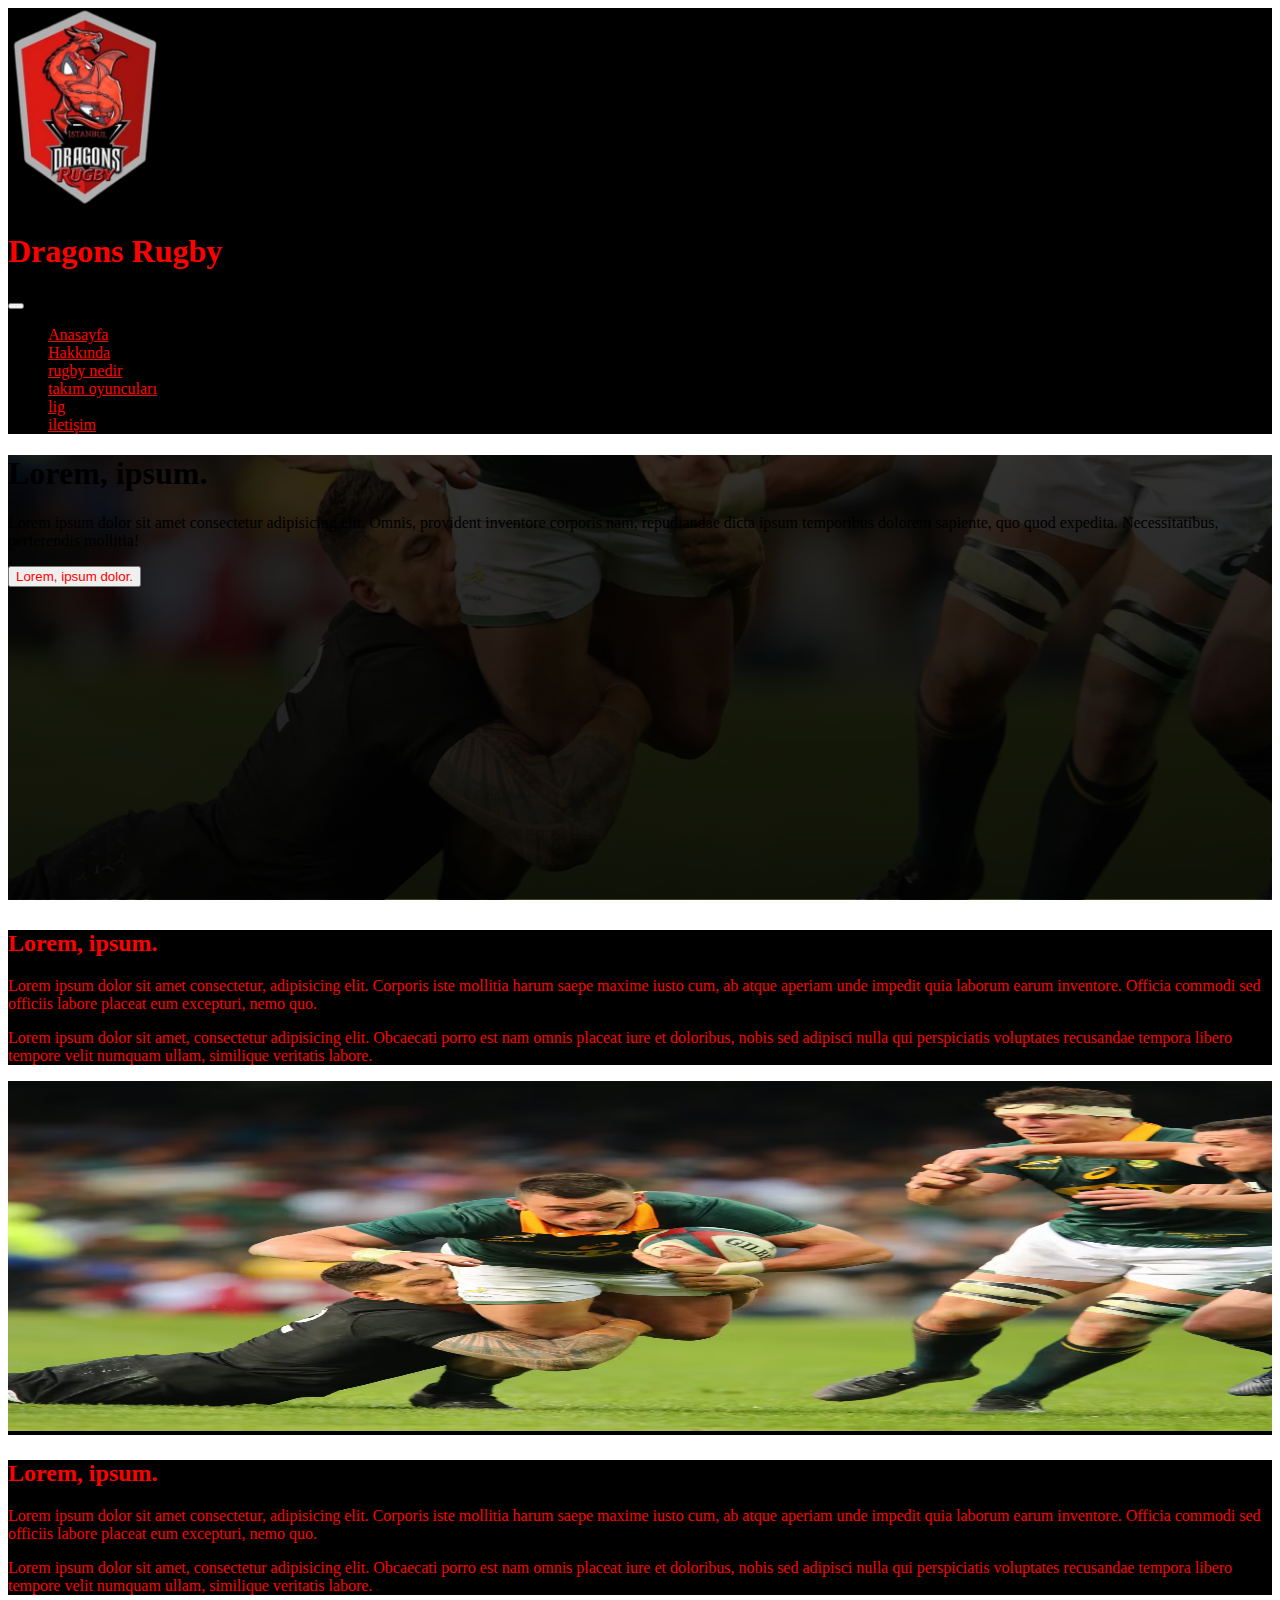
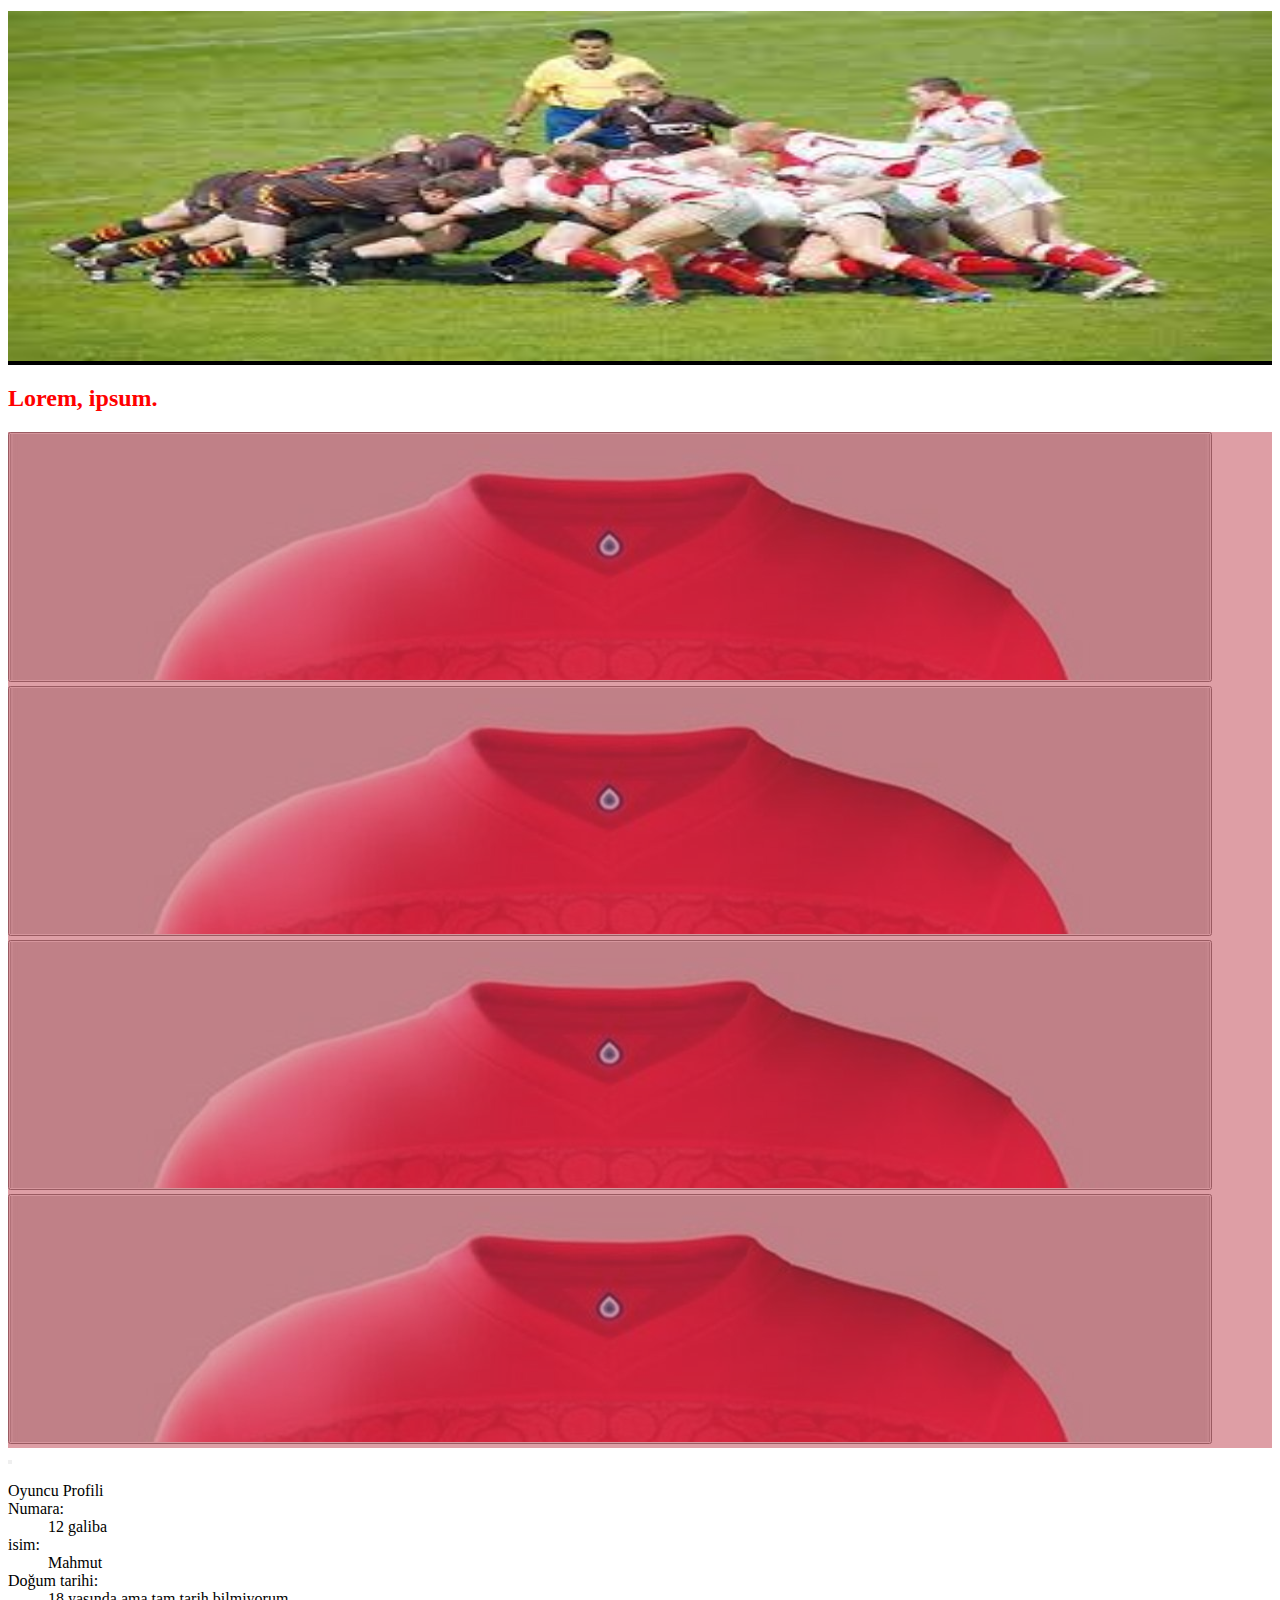
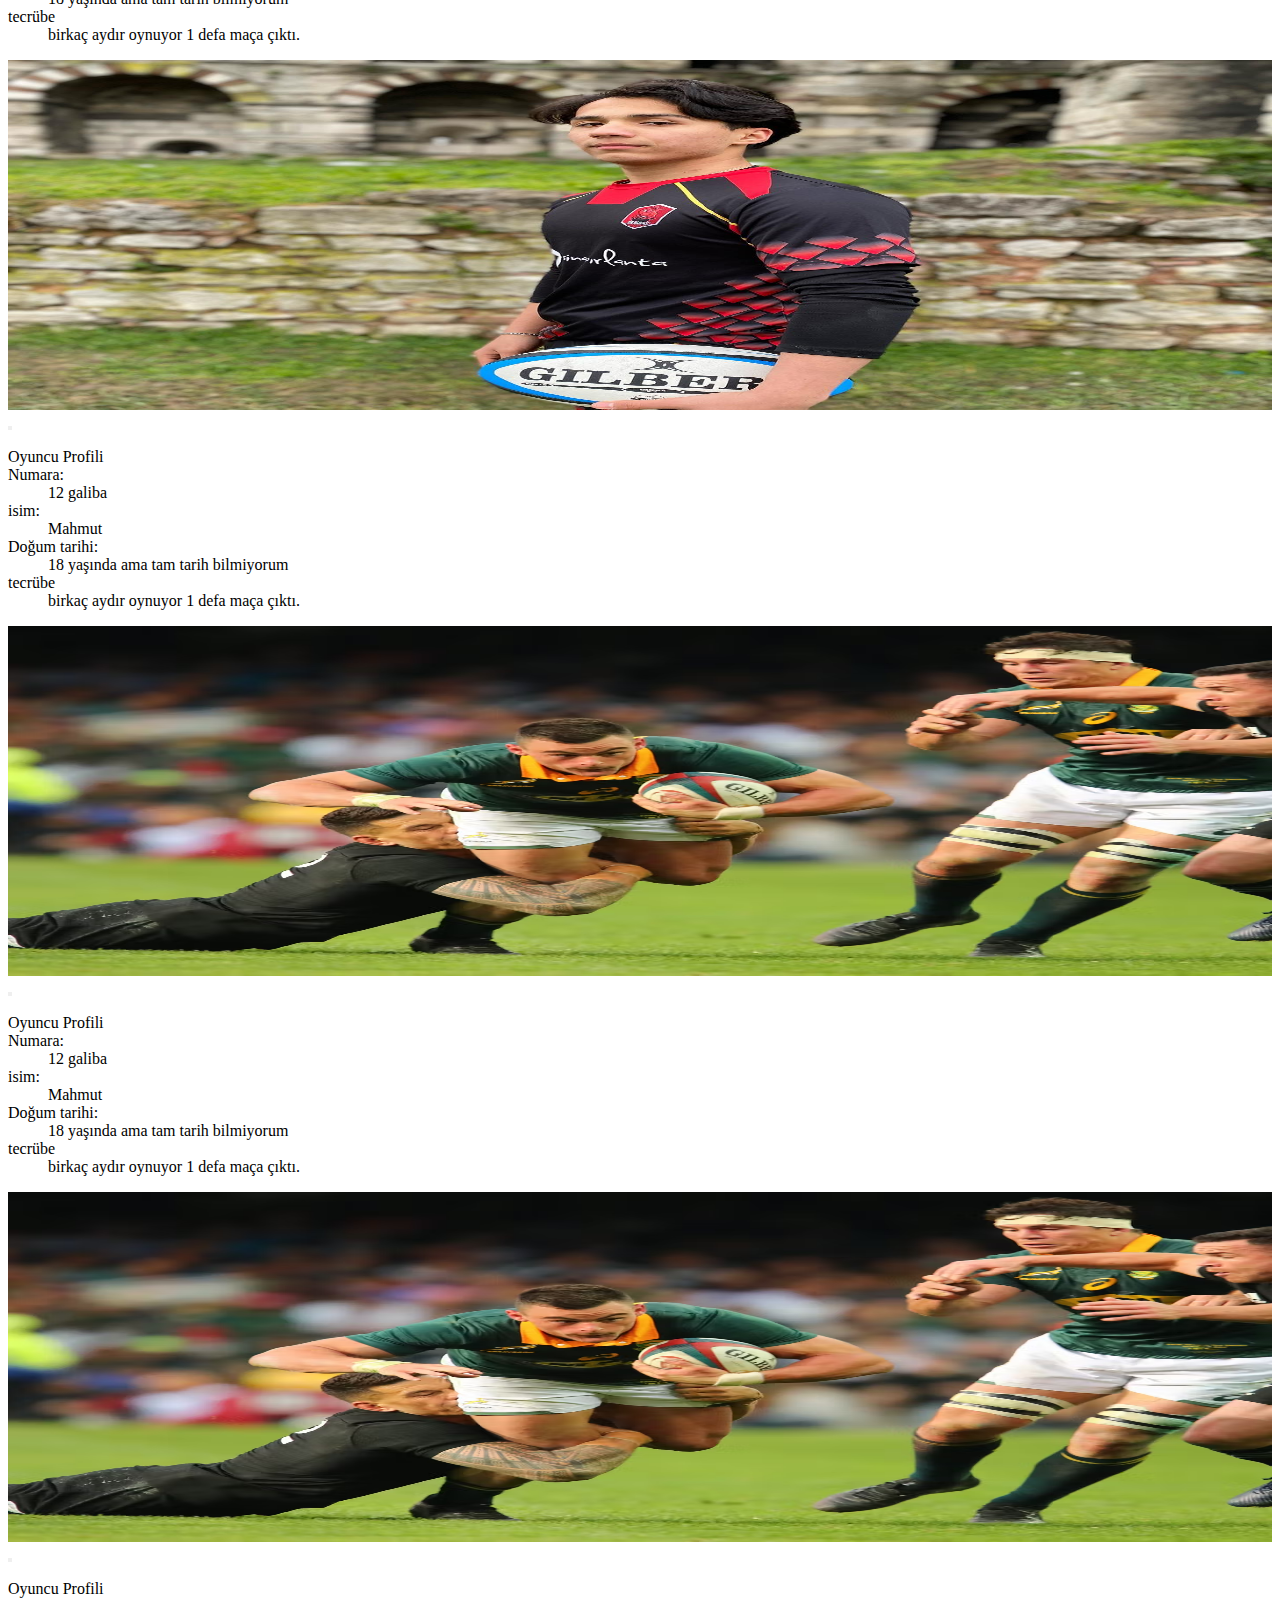
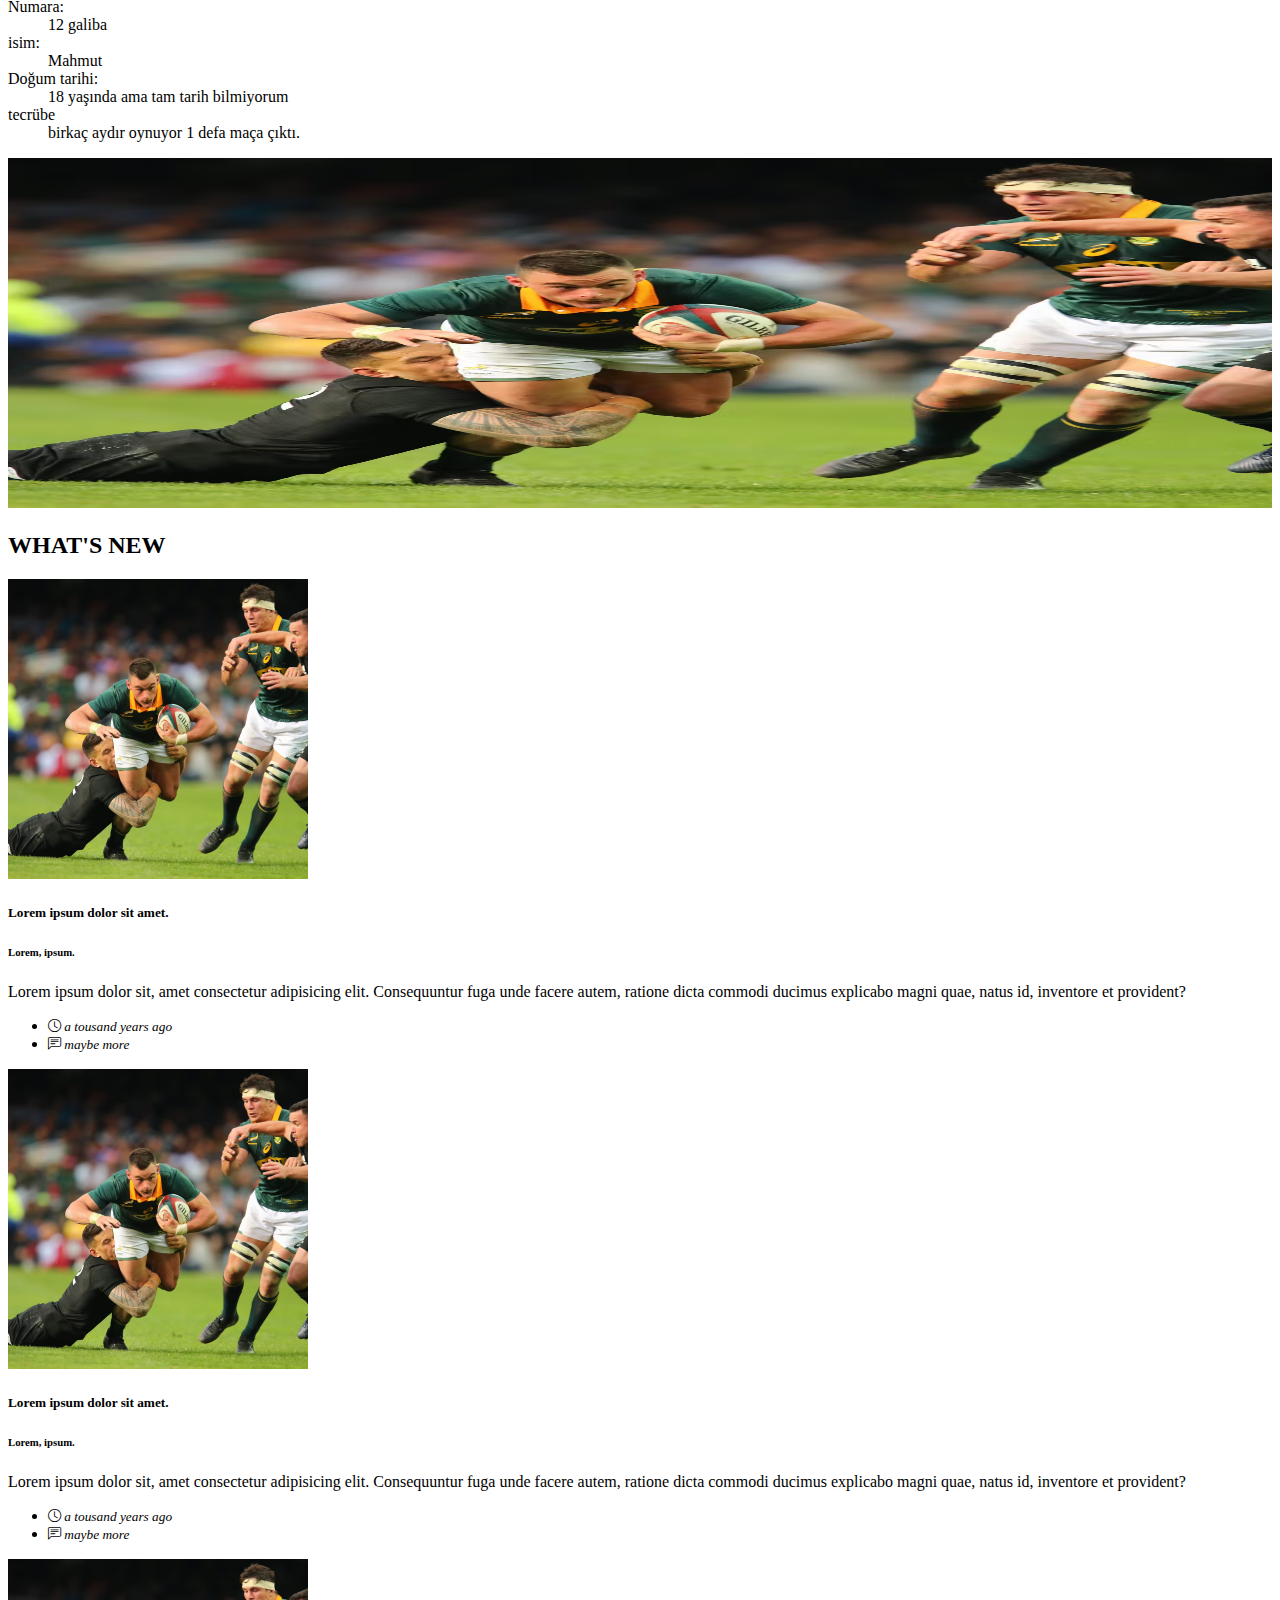
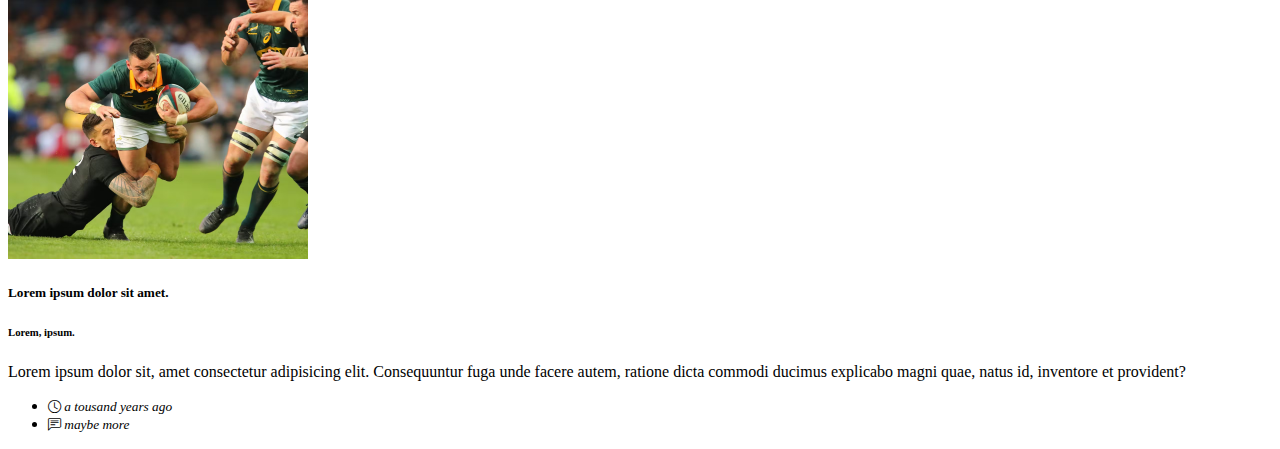
==== index.html @ 7139d369 "düzeltme" ====
<!DOCTYPE html>
<html lang="en">

<head>

  <!--Burası eksikler bölümü   
    1.headeri biraz düzenle
    2.headerdeki açma tuşu gözükmüyor rengi kaymış düzelt ********
    şuanlık güzeliz
    3.küçük ekranda oyuncunun resmi alta geçmesi lazım o düzeltilicek.
  -->

  <!-- Required meta tags -->
  <meta charset="utf-8" />
  <meta name="viewport" content="width=device-width, initial-scale=1" />

  <!-- Bootstrap CSS -->
  <link href="https://cdn.jsdelivr.net/npm/bootstrap@5.1.3/dist/css/bootstrap.min.css" rel="stylesheet"
    integrity="sha384-1BmE4kWBq78iYhFldvKuhfTAU6auU8tT94WrHftjDbrCEXSU1oBoqyl2QvZ6jIW3" crossorigin="anonymous" />
  <!--boostrap icons css-->
  <link href="./css/bootstrap-icons.css" rel="stylesheet">

  <!-- Custom CSS -->
  <link href="./css/style.css" rel="stylesheet">

  <title>Anasayfa</title>
</head>

<body>
  <!--BAŞLIK VE ÜST MENÜ-->
  <header id="header">


    <nav class="navbar navbar-expand-lg navbar-light sayfa-bg">
      <div class="container">
        <div id="logo" class="d-flex">
          <a class="navbar-brand" href="#">
            <img src="img/logo.png" alt="" width="150" height="200">
          </a>
        </div>
        <div id="başlık" class="d-inline-flex">
          <h1 class="display-1 title">Dragons Rugby</h1>
        </div>
        <div id="düsün">

          <div id="buton">
            <button class="navbar-toggler  " type="button" data-bs-toggle="collapse"
              data-bs-target="#navbarSupportedContent" aria-controls="navbarSupportedContent" aria-expanded="false"
              aria-label="Toggle navigation">
              <span class="navbar-toggler-icon"></span>
            </button>
          </div>
          <div class="collapse navbar-collapse " id="navbarSupportedContent">
            <ul class="navbar-nav ms-auto d-inline-flex p-2">
              <li class="nav-item">
                <a class="nav-link lead sayfa-item fs-4 active" aria-current="page" href="#">Anasayfa</a>
              </li>
              <li class="nav-item">
                <a class="nav-link lead sayfa-item fs-4" href="#">Hakkında</a>
              </li>
              <li class="nav-item">
                <a class="nav-link lead sayfa-item fs-4" href="#">rugby nedir</a>
              </li>
              <li class="nav-item">
                <a class="nav-link lead sayfa-item fs-4" href="#">takım oyuncuları</a>
              </li>
              <li class="nav-item">
                <a class="nav-link lead sayfa-item fs-4" href="#">lig</a>
              </li>
              <li class="nav-item">
                <a class="nav-link lead sayfa-item fs-4" href="#">iletişim</a>
              </li>
          </div>



          </ul>
        </div>
      </div>
    </nav>
  </header>
  <!--İLK KARŞILAMA BÖLÜMÜ-->
  <section id="hero" class="dark-bg">
    <div class="container">
      <div class="d-flex h-100 flex-column text-light justify-content-center">
        <h1 class="display-1">Lorem, ipsum.</h1>
        <p class="lead">Lorem ipsum dolor sit amet consectetur adipisicing elit. Omnis, provident inventore corporis
          nam, repudiandae dicta ipsum temporibus dolorem sapiente, quo quod expedita. Necessitatibus, perferendis
          mollitia!</p>
        <div class="d-flex justify-content-center">
          <button id="katıl" type="button" class="btn sayfa-item btn-dark p-3">Lorem, ipsum dolor.</button>
        </div>
      </div>
    </div>
  </section>
  <!--İKİ BÖLÜM ARASINDAKİ KIRMIZI ÇİZGİ BU-->
  <div class="container">
    <div class="row boşluk">
      <div class="col" style="background-color:darkred ;"></div>
    </div>
  </div>
  <!--TANITIM BÖLÜMÜ-->
  <section class="generic" id="about">
    <div class="container">
      <div class="row">
        <div class="col-md-8 col-sm-12 sayfa-bg sayfa-item">
          <div class="d-flex h-100 flex-column justify-content-center">
            <h2 class="display-5 title mb-5">Lorem, ipsum.</h2>
            <p>Lorem ipsum dolor sit amet consectetur, adipisicing elit. Corporis iste mollitia harum saepe maxime iusto
              cum, ab atque aperiam unde impedit quia laborum earum inventore. Officia commodi sed officiis labore
              placeat eum excepturi, nemo quo.</p>
            <p>Lorem ipsum dolor sit amet, consectetur adipisicing elit. Obcaecati porro est nam omnis placeat iure et
              doloribus, nobis sed adipisci nulla qui perspiciatis voluptates recusandae tempora libero tempore velit
              numquam ullam, similique veritatis labore.</p>
          </div>
        </div>
        <div class="col-md-4 col-sm-12 sayfa-bg p-0">
          <img class="img-fluid tam-ekran-resim" src="img/img1.avif">
        </div>
      </div>
    </div>
    <div class="container">
      <div class="row boşluk">
        <div class="col" style="background-color:darkred ;"></div>
      </div>
    </div>
    <div class="container ">
      <div class="row">
        <div class="col-md-8 col-sm-12 sayfa-bg sayfa-item">
          <div class="d-flex h-100 flex-column justify-content-center">
            <h2 class="display-5 title mb-5">Lorem, ipsum.</h2>
            <p>Lorem ipsum dolor sit amet consectetur, adipisicing elit. Corporis iste mollitia harum saepe maxime iusto
              cum, ab atque aperiam unde impedit quia laborum earum inventore. Officia commodi sed officiis labore
              placeat eum excepturi, nemo quo.</p>
            <p>Lorem ipsum dolor sit amet, consectetur adipisicing elit. Obcaecati porro est nam omnis placeat iure et
              doloribus, nobis sed adipisci nulla qui perspiciatis voluptates recusandae tempora libero tempore velit
              numquam ullam, similique veritatis labore.</p>
          </div>
        </div>
        <div class="col-md-4 col-sm-12 sayfa-bg">
          <img class="img-fluid tam-ekran-resim" src="img/img2.jpg">
        </div>
      </div>
    </div>
  </section>
  <!--Oyuncu tanıtım bölümü-->
  <section id="latest">
    <div class="container">
      <h2 class="display-5 title mb-5">Lorem, ipsum.</h2>
    </div>
    <div class="container-fluid">

      <!-- üst buton-->
      <formalar>
        <div class="row ">
          <div class="col p-0">
            <div class="latest-item">
              <button class="btn btn-primary p-0 rounded-0 border-0" type="button" data-bs-toggle="collapse"
                data-bs-target="#itemDetail1" aria-expanded="false" aria-controls="collapseExample">
                <img class="img-fluid" src="./img/forma.jpg" alt="forma">
                <div class="overlay d-flex align-items-center justify-content-center">
                  <i class="bi bi-chevron-double-down"></i>
                </div>
              </button>
            </div>
          </div>
          <div class="col p-0">
            <div class="latest-item">
              <button class="btn btn-primary p-0 rounded-0 border-0" type="button" data-bs-toggle="collapse"
                data-bs-target="#itemDetail2" aria-expanded="false" aria-controls="collapseExample">
                <img class="img-fluid" src="./img/forma.jpg" alt="forma">
                <div class="overlay d-flex align-items-center justify-content-center">
                  <i class="bi bi-chevron-double-down"></i>
                </div>
              </button>
            </div>
          </div>
          <div class="col p-0">
            <div class="latest-item">
              <button class="btn btn-primary p-0 rounded-0 border-0" type="button" data-bs-toggle="collapse"
                data-bs-target="#itemDetail3" aria-expanded="false" aria-controls="collapseExample">
                <img class="img-fluid" src="./img/forma.jpg" alt="forma">
                <div class="overlay d-flex align-items-center justify-content-center">
                  <i class="bi bi-chevron-double-down"></i>
                </div>
              </button>
            </div>
          </div>
          <div class="col p-0">
            <div class="latest-item">
              <button class="btn btn-primary p-0 rounded-0 border-0" type="button" data-bs-toggle="collapse"
                data-bs-target="#itemDetail4" aria-expanded="false" aria-controls="collapseExample">
                <img class="img-fluid" src="./img/forma.jpg" alt="forma">
                <div class="overlay d-flex align-items-center justify-content-center">
                  <i class="bi bi-chevron-double-down"></i>
                </div>
              </button>
            </div>
          </div>
        </div>
      </formalar>
      <!-- itemler-->
      <itemler>
        <div class="row">
          <div class="collapse" id="itemDetail1">
            <div class="container-fluid mt-5 p-0">
              <div class="row p-0 shadow mb-5">
                <div class="col-8 p-0">
                  <button type="button" class="btn-close" aria-label="Close" data-bs-toggle="collapse"
                    data-bs-target="#itemDetail1" aria-expanded="false" aria-controls="collapseExample"></button>

                  <dl class="row ps-2">
                    <dt class="col-12"><span class="text-danger">Oyuncu Profili</span></dt>
                    <dt class="col-4 p-2">Numara:</dt>
                    <dd class="col-8 p-2">12 galiba</dd>
                    <dt class="col-4 p-2">isim:</dt>
                    <dd class="col-8 p-2">Mahmut </dd>
                    <dt class="col-4 p-2">Doğum tarihi:</dt>
                    <dd class="col-8">18 yaşında ama tam tarih bilmiyorum </dd>
                    <dt class="col-4">tecrübe</dt>
                    <dd class="col-8">birkaç aydır oynuyor 1 defa maça çıktı. </dd>
                  </dl>
                </div>
                <div class="col-4 p-0"><img class="img-fluid tam-ekran-resim" src="/img/oyuncu.jpg"> </div>

              </div>
            </div>
          </div>
        </div>
        <div class="row">
          <div class="collapse" id="itemDetail2">
            <div class="container-fluid mt-5 p-0">
              <div class="row p-0 shadow">
                <div class="col-8 p-0">
                  <button type="button" class="btn-close" aria-label="Close" data-bs-toggle="collapse"
                    data-bs-target="#itemDetail2" aria-expanded="false" aria-controls="collapseExample"></button>

                  <dl class="row ps-5">
                    <dt class="col-12 p-5"><span class="text-danger">Oyuncu Profili</span></dt>

                    <dt class="col-3">Numara:</dt>
                    <dd class="col-9">12 galiba</dd>
                    <dt class="col-3">isim:</dt>
                    <dd class="col-9">Mahmut </dd>
                    <dt class="col-3">Doğum tarihi:</dt>
                    <dd class="col-9">18 yaşında ama tam tarih bilmiyorum </dd>
                    <dt class="col-3">tecrübe</dt>
                    <dd class="col-9">birkaç aydır oynuyor 1 defa maça çıktı. </dd>
                  </dl>
                </div>
                <div class="col-4 p-0"><img class="img-fluid tam-ekran-resim" src="/img/img1.avif"> </div>

              </div>
            </div>
          </div>
        </div>
        <div class="row">
          <div class="collapse" id="itemDetail3">
            <div class="container-fluid mt-5 p-0">
              <div class="row p-0 shadow">
                <div class="col-8 p-0">
                  <button type="button" class="btn-close" aria-label="Close" data-bs-toggle="collapse"
                    data-bs-target="#itemDetail3" aria-expanded="false" aria-controls="collapseExample"></button>

                  <dl class="row ps-5">
                    <dt class="col-12 p-5"><span class="text-danger">Oyuncu Profili</span></dt>

                    <dt class="col-3">Numara:</dt>
                    <dd class="col-9">12 galiba</dd>
                    <dt class="col-3">isim:</dt>
                    <dd class="col-9">Mahmut </dd>
                    <dt class="col-3">Doğum tarihi:</dt>
                    <dd class="col-9">18 yaşında ama tam tarih bilmiyorum </dd>
                    <dt class="col-3">tecrübe</dt>
                    <dd class="col-9">birkaç aydır oynuyor 1 defa maça çıktı. </dd>
                  </dl>
                </div>
                <div class="col-4 p-0"><img class="img-fluid tam-ekran-resim" src="/img/img1.avif"> </div>

              </div>
            </div>
          </div>
        </div>
        <div class="row">
          <div class="collapse" id="itemDetail4">
            <div class="container-fluid mt-5 p-0">
              <div class="row p-0 shadow">
                <div class="col-8 p-0">
                  <button type="button" class="btn-close" aria-label="Close" data-bs-toggle="collapse"
                    data-bs-target="#itemDetail4" aria-expanded="false" aria-controls="collapseExample"></button>

                  <dl class="row ps-5">
                    <dt class="col-12 p-5"><span class="text-danger">Oyuncu Profili</span></dt>
                    <dt class="col-3">Numara:</dt>
                    <dd class="col-9">12 galiba</dd>
                    <dt class="col-3">isim:</dt>
                    <dd class="col-9">Mahmut </dd>
                    <dt class="col-3">Doğum tarihi:</dt>
                    <dd class="col-9">18 yaşında ama tam tarih bilmiyorum </dd>
                    <dt class="col-3">tecrübe</dt>
                    <dd class="col-9">birkaç aydır oynuyor 1 defa maça çıktı. </dd>
                  </dl>
                </div>
                <div class="col-4 p-0"><img class="img-fluid tam-ekran-resim" src="/img/img1.avif"> </div>

              </div>
            </div>
          </div>
        </div>
      </itemler>

    </div>
  </section>
  <!--haberler bölümü-->
  <section id="blog" class="generic">
    <div class="container">
      <h2 class="display-5 text-danger mb-5">WHAT'S NEW</h2>
      <div class="row">
        <div class="col-md-4 col-sm-12">
          <div class="card bg-light border-0">
            <img src="img/img1.avif" class="card-img-top rounded-0 kart-resim p-3">
            <div class="card-body ps-3">
              <h5 class="lead text-uppercase text-danger mb-4">
                Lorem ipsum dolor sit amet.
              </h5>
              <h6 class="card-title text-uppercase text-danger">
                Lorem, ipsum.
              </h6>
              <p class="card-text">
                Lorem ipsum dolor sit, amet consectetur adipisicing elit. Consequuntur fuga unde facere autem, ratione
                dicta commodi ducimus explicabo magni quae, natus id, inventore et provident?
              </p>
              <ul class="list-inline">
                <li class="list-inline-item">
                  <small class="text muted">
                    <i class="bi bi-clock">
                      <span class="align-middle">
                        a tousand years ago
                      </span>
                    </i>
                  </small>
                </li>
                <li class="list-inline-item">
                  <small class="text muted">
                    <span class="align-middle">
                      <i class="bi bi-chat-left-text">
                        maybe more
                      </i>
                    </span>
                  </small>
                </li>
              </ul>
            </div>
          </div>

        </div>
        <div class="col-md-4 col-sm-12">
          <div class="card bg-light border-0">
            <img src="img/img1.avif" class="card-img-top rounded-0 kart-resim p-3">
            <div class="card-body ps-3">
              <h5 class="lead text-uppercase text-danger mb-4">
                Lorem ipsum dolor sit amet.
              </h5>
              <h6 class="card-title text-uppercase text-danger">
                Lorem, ipsum.
              </h6>
              <p class="card-text">
                Lorem ipsum dolor sit, amet consectetur adipisicing elit. Consequuntur fuga unde facere autem, ratione
                dicta commodi ducimus explicabo magni quae, natus id, inventore et provident?
              </p>
              <ul class="list-inline">
                <li class="list-inline-item">
                  <small class="text muted">
                    <i class="bi bi-clock">
                      <span class="align-middle">
                        a tousand years ago
                      </span>
                    </i>
                  </small>
                </li>
                <li class="list-inline-item">
                  <small class="text muted">
                    <span class="align-middle">
                      <i class="bi bi-chat-left-text">
                        maybe more
                      </i>
                    </span>
                  </small>
                </li>
              </ul>
            </div>
          </div>

        </div>
        <div class="col-md-4 col-sm-12">
          <div class="card bg-light border-0">
            <img src="img/img1.avif" class="card-img-top rounded-0 kart-resim p-3">
            <div class="card-body ps-3">
              <h5 class="lead text-uppercase text-danger mb-4">
                Lorem ipsum dolor sit amet.
              </h5>
              <h6 class="card-title text-uppercase text-danger">
                Lorem, ipsum.
              </h6>
              <p class="card-text">
                Lorem ipsum dolor sit, amet consectetur adipisicing elit. Consequuntur fuga unde facere autem, ratione
                dicta commodi ducimus explicabo magni quae, natus id, inventore et provident?
              </p>
              <ul class="list-inline">
                <li class="list-inline-item">
                  <small class="text muted">
                    <i class="bi bi-clock">
                      <span class="align-middle">
                        a tousand years ago
                      </span>
                    </i>
                  </small>
                </li>
                <li class="list-inline-item">
                  <small class="text muted">
                    <span class="align-middle">
                      <i class="bi bi-chat-left-text">
                        maybe more
                      </i>
                    </span>
                  </small>
                </li>
              </ul>
            </div>
          </div>

        </div>
      </div>
    </div>
  </section>

</body>

<script src="https://cdn.jsdelivr.net/npm/bootstrap@5.1.3/dist/js/bootstrap.bundle.min.js"
  integrity="sha384-ka7Sk0Gln4gmtz2MlQnikT1wXgYsOg+OMhuP+IlRH9sENBO0LRn5q+8nbTov4+1p" crossorigin="anonymous">
  </script>

</html>
---- css/style.css ----
/* yazılardaki değişiklikler */
.title
{
    color: red !important;
}
.sayfa-item
{
    color: Red !important;
}
.sayfa-bg
{
    background-color: black !important;
}

.boşluk{
    height: 5px
}

/* resimli arka plan */
.dark-bg {
    background-image:  linear-gradient(rgba(0,0,0, .7),rgba(0,0,0, .9)), url('../img/img1.avif');
    background-size: cover;
    background-position: center center;
    background-attachment: fixed;
}
#hero .container{
    height: 50vh;
}

.tam-ekran-resim
{
    max-width: 100px ;
    max-height: 350px;
    min-width: 100% ;
    min-height: 100%;
}

/* Oyuncu buttonlarını ayarlama.*/

section#latest .latest-item img{
    min-height: 100%;
    width: 100%;
}
section#latest button {
    max-height: 250px;
    padding: 0%;
    overflow: hidden; /*birbirleri üstüne geçmesin diye*/

}
section#latest .latest-item{
    position: relative;
}
section#latest .latest-item:hover .overlay{
    opacity: 1;
    background: rgb(189,61,75, .9);
}
section#latest .latest-item:hover i{
    opacity: 1;
    transform: none;
}

section#latest .overlay{
    position: absolute;
    top: 0;
    right: 0;
    width: 100%;
    height: 100%;
    background: rgb(189,61,75, 1);
    opacity: .5;
    color: #fff ;
    transition: all .5s;
}

section#latest .overlay i{
    transform: translateY(20px);
    transition: all .5s;
    opacity: 0;
    font-size: 5rem;
}

/* kartlardaki resimler*/

.kart-resim
{
    max-width: 100%;
    max-height: 300px;
}
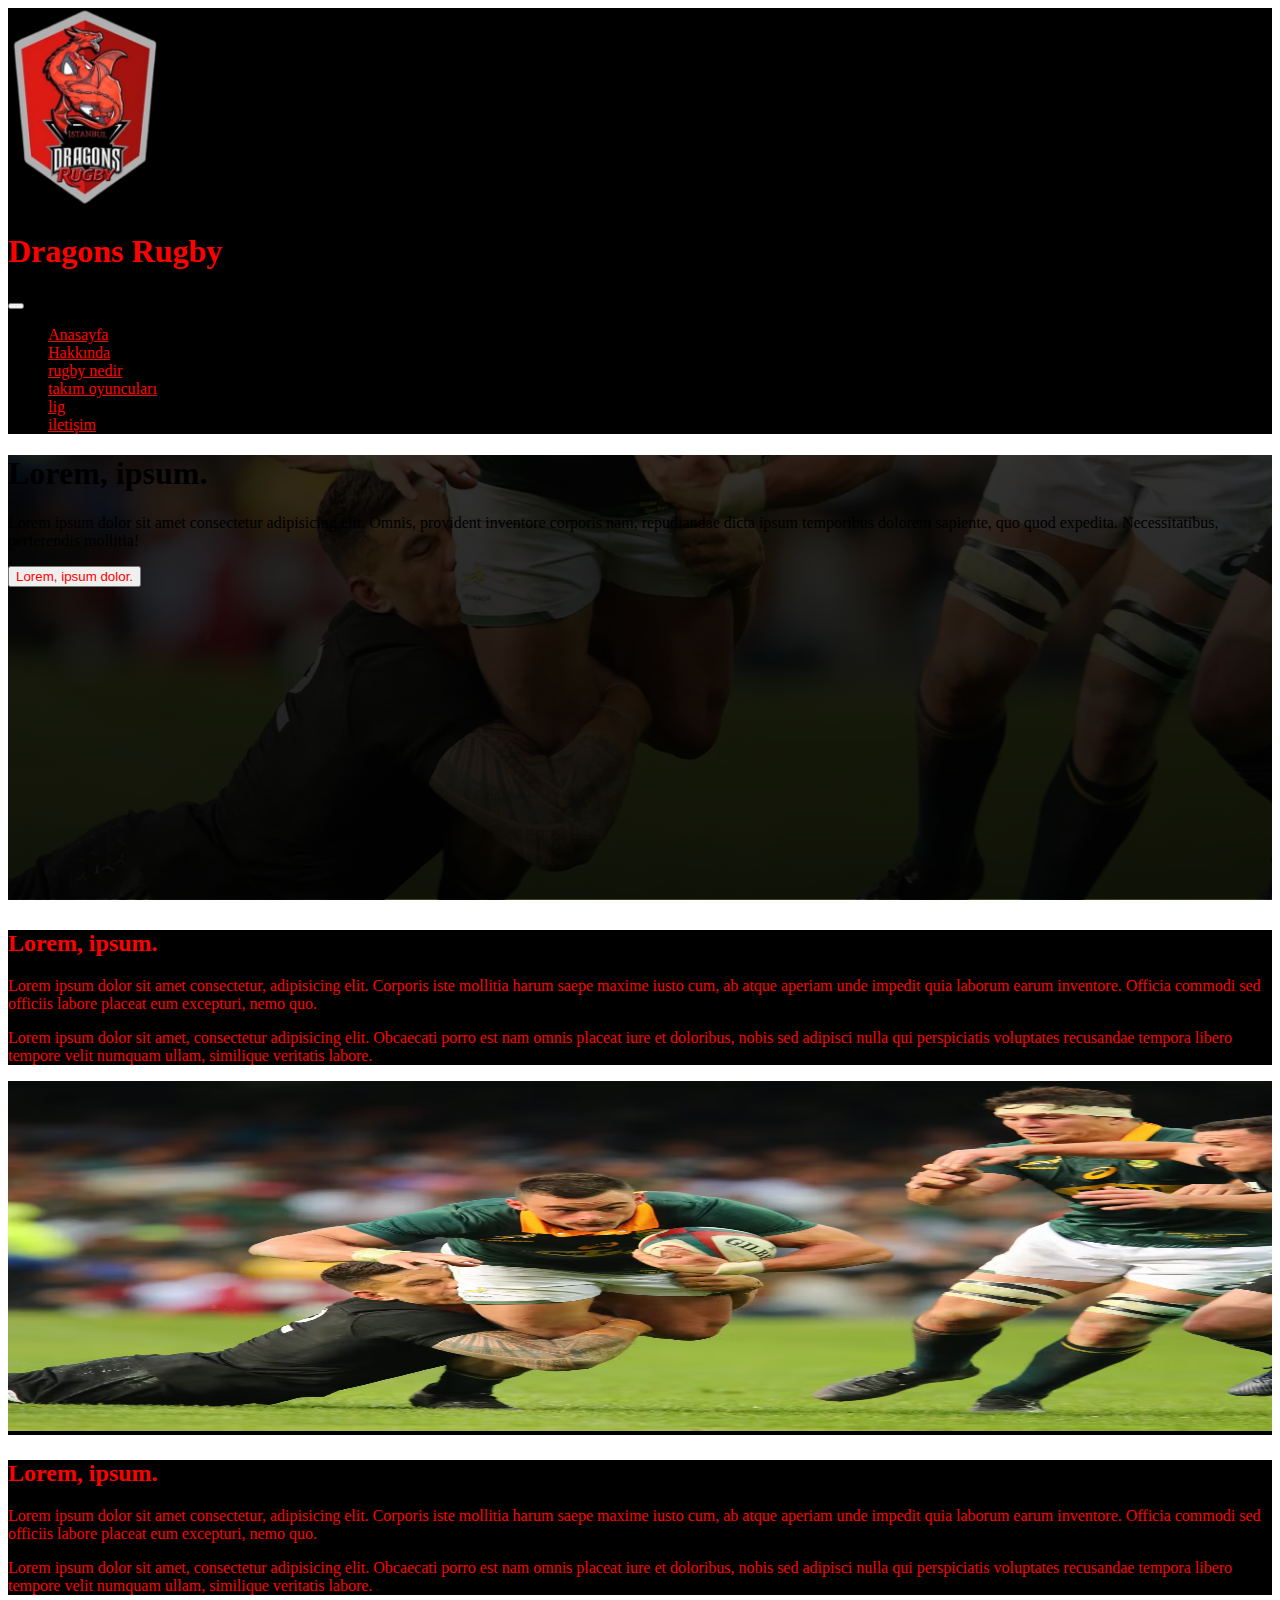
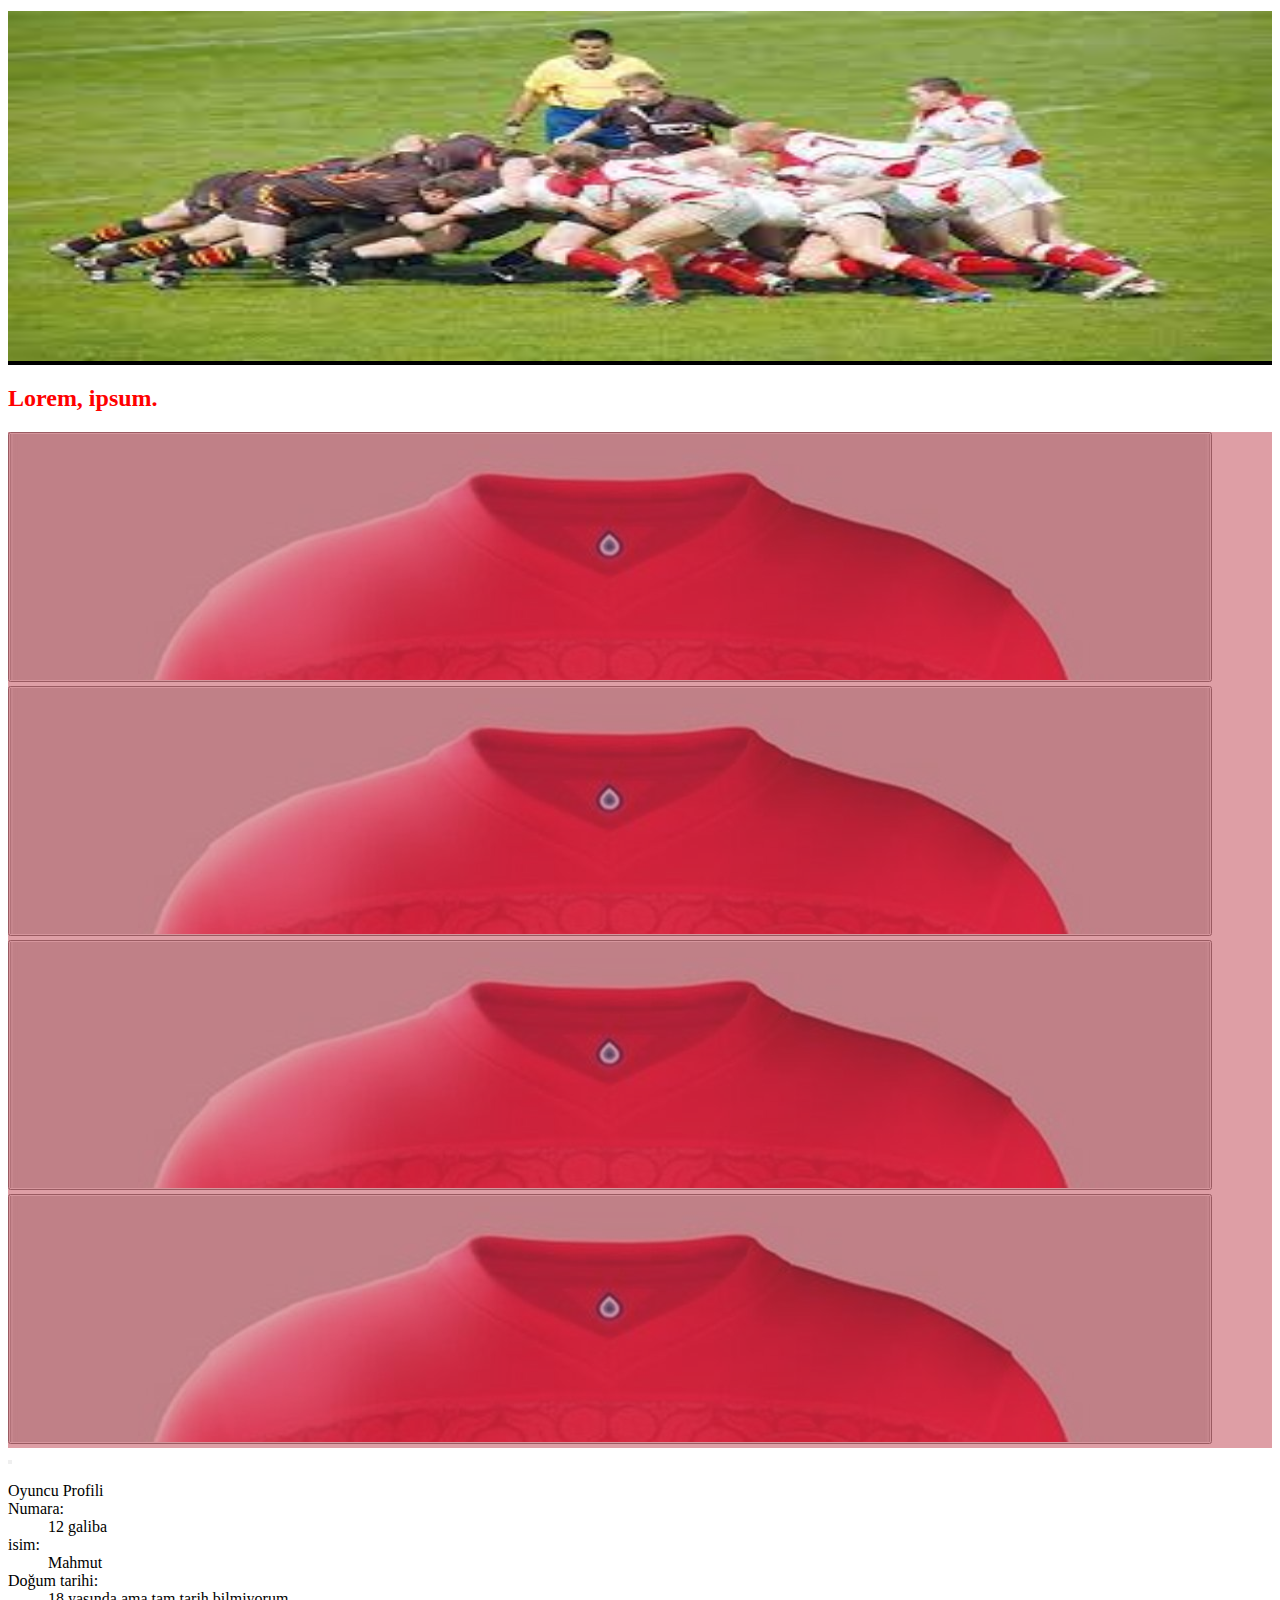
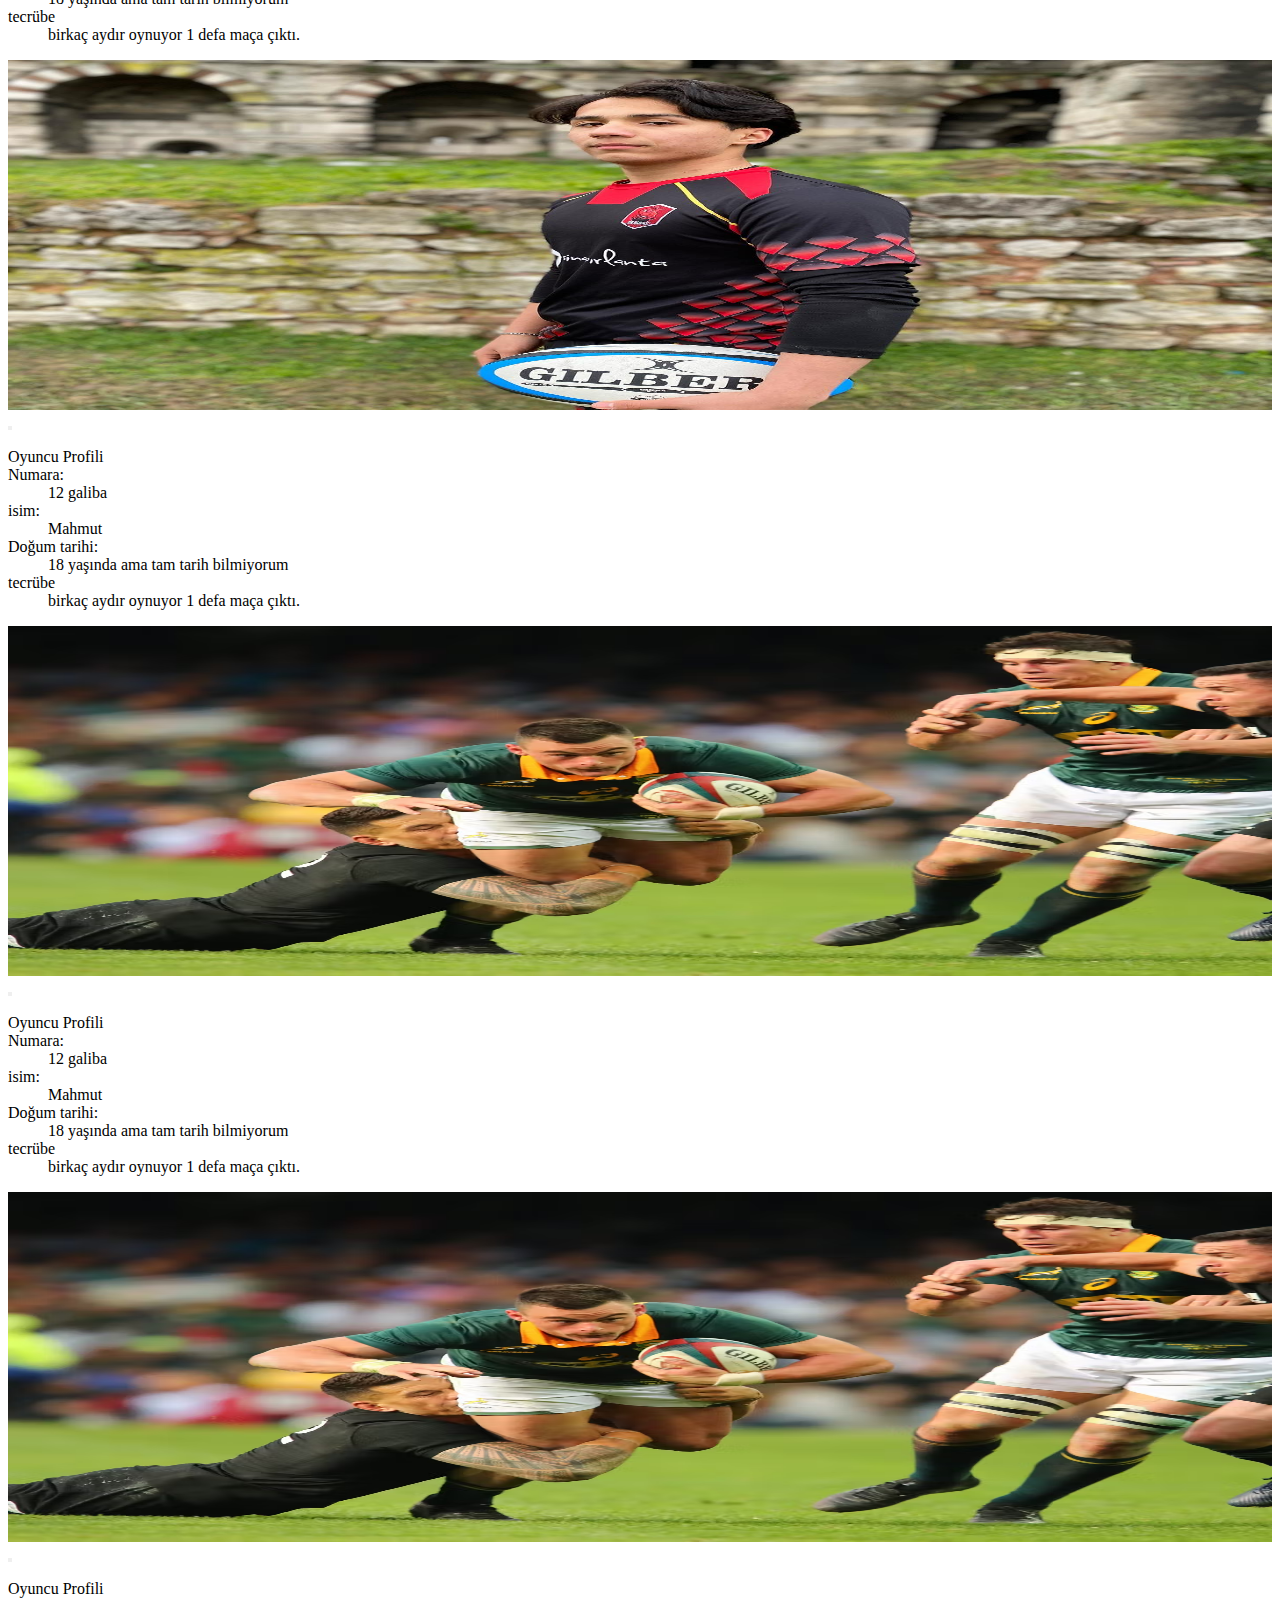
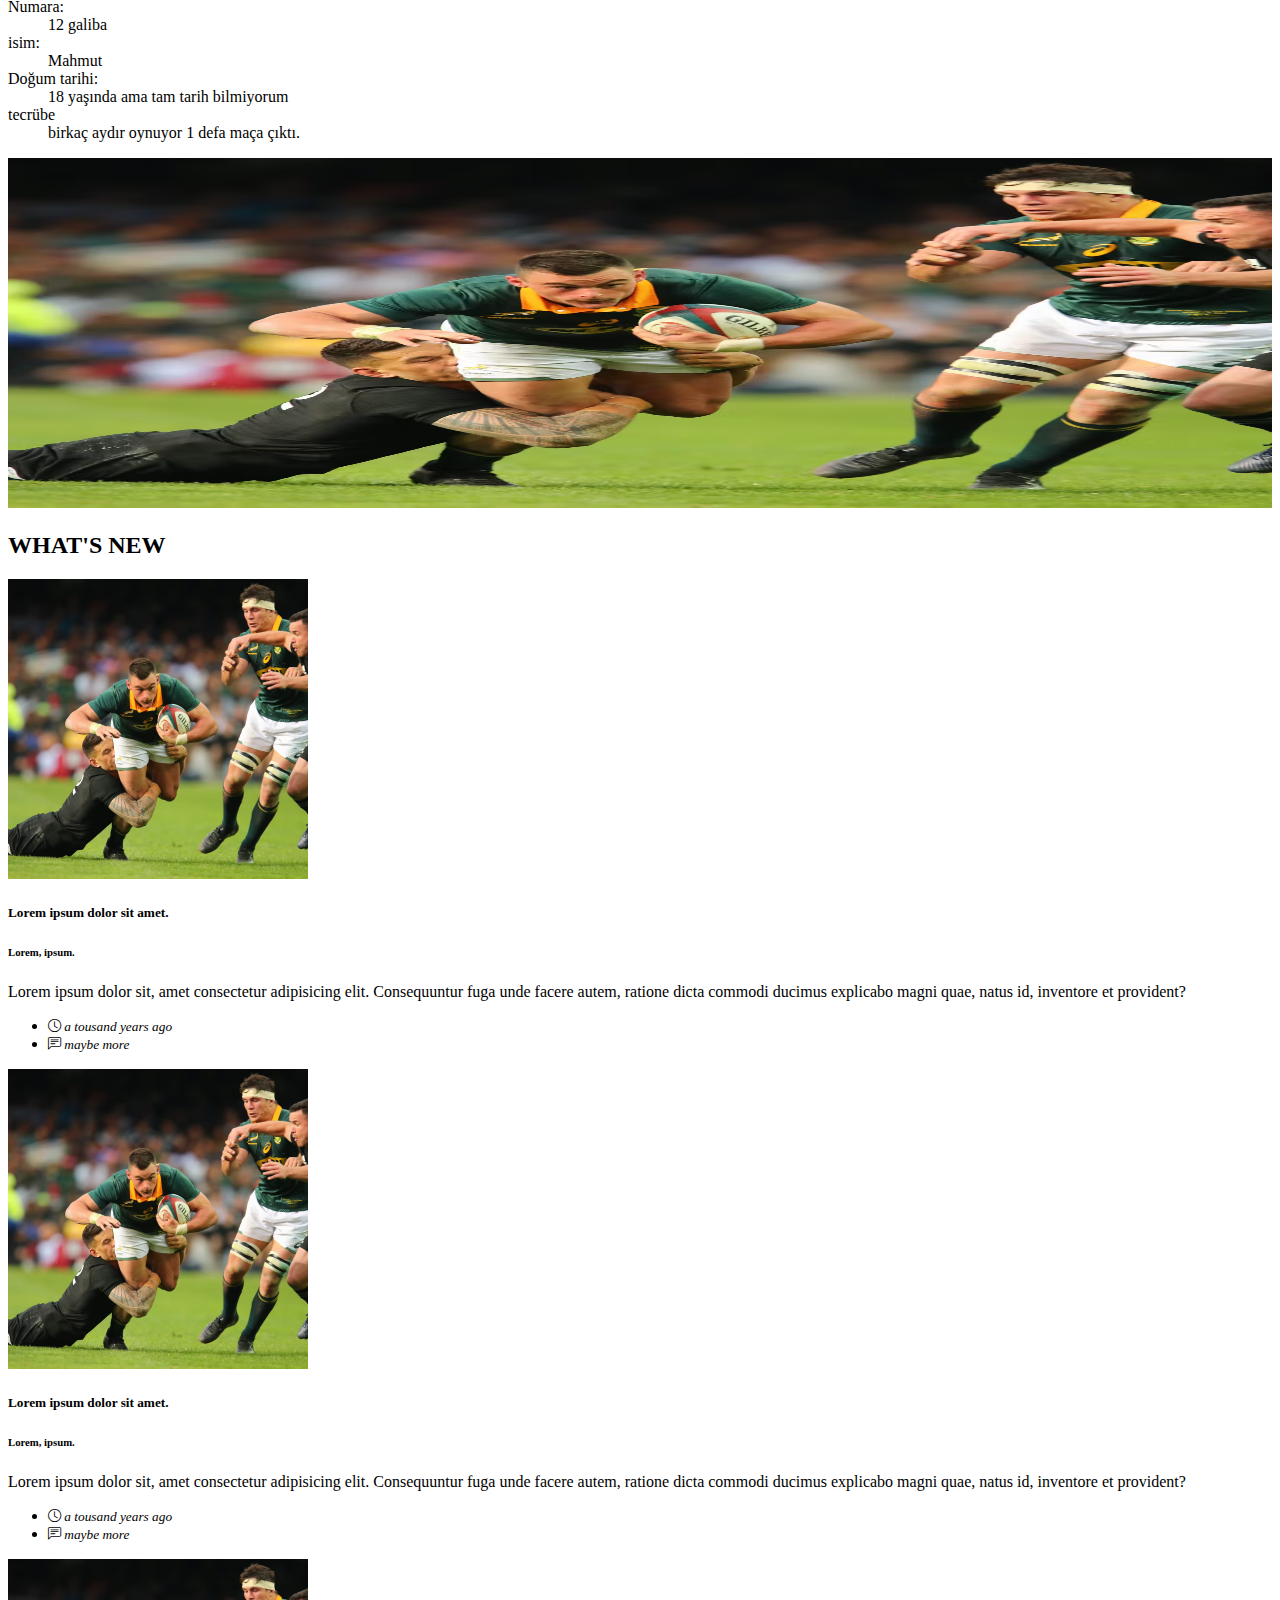
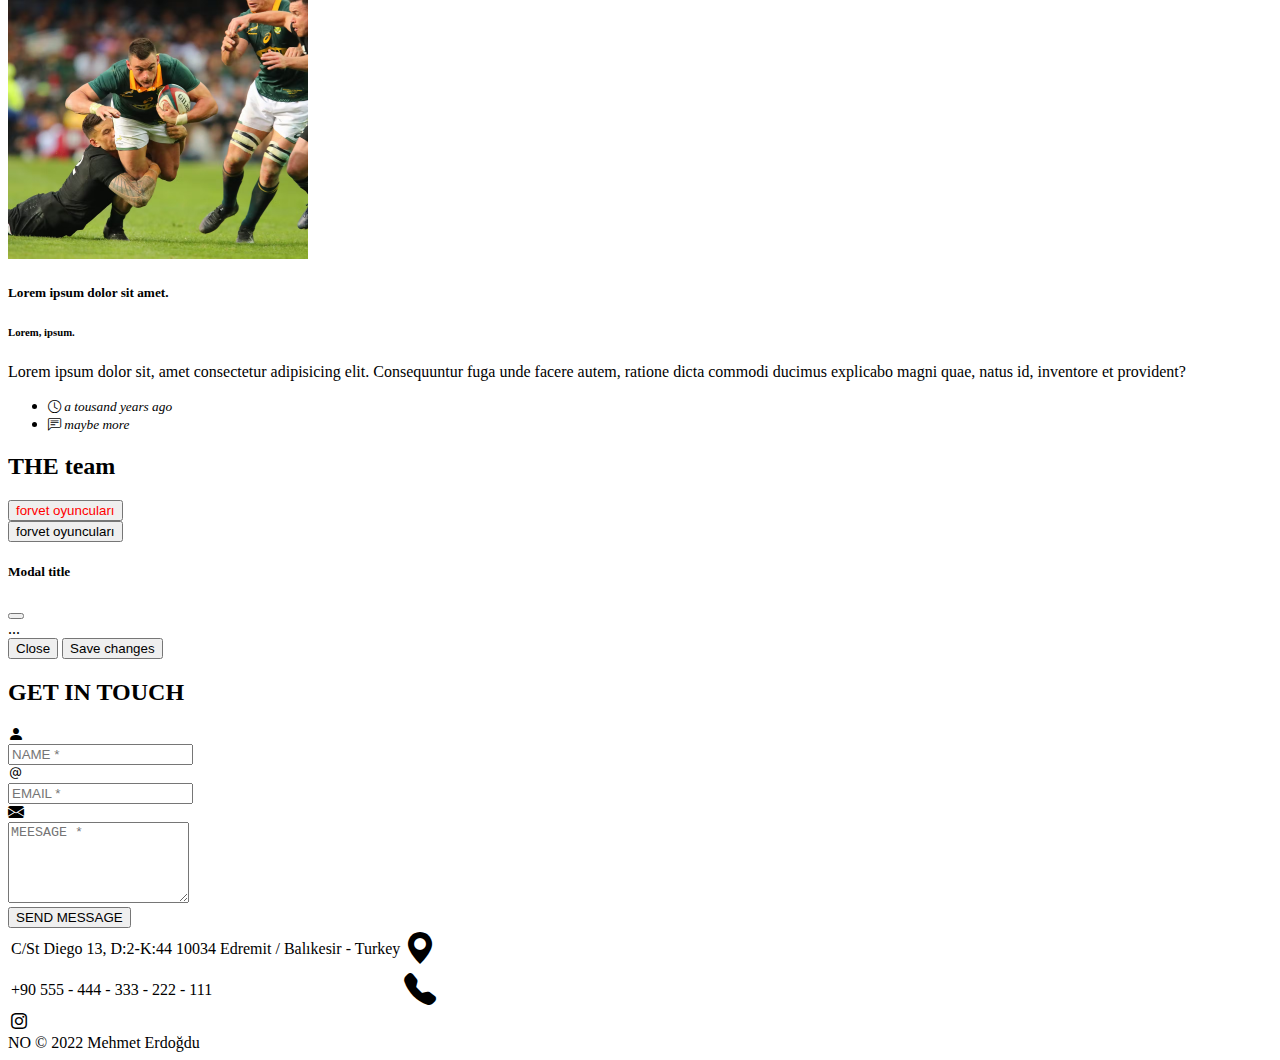
==== commit a21d26ba: "Bölümler hazır/ sayfalara dagıtılıcak" ====
--- a/index.html
+++ b/index.html
@@ -433,6 +433,136 @@
       </div>
     </div>
   </section>
+  <section id="team" class="generic">
+    <div class="container">
+      <h2 class="display-5 text-danger mb-5">THE team</h2>
+    </div>
+    <div class="container pb-5">
+      <div class="row">
+        <div class="col">
+          <div class="d-grid bg-dark py-5">
+            <button type="button" class="btn bg-dark sayfa-item rounded-0 py-5" data-bs-toggle="modal" data-bs-target="#exampleModal">
+              <span class="lead">forvet oyuncuları</span>
+            </button>
+          </div>
+        </div>
+        <div class="col">
+          <div class="d-grid btn-danger py-5">
+            <button type="button" class="btn btn-danger sayfa-item-black rounded-0 py-5" data-bs-toggle="modal" data-bs-target="#exampleModal">
+              <span class="lead">forvet oyuncuları</span>
+            </button>
+          </div>
+        </div>
+        
+      </div>
+    </div>
+
+    <!--modal-1-->
+    <div class="modal fade" id="exampleModal" tabindex="-1" aria-labelledby="exampleModalLabel" aria-hidden="true">
+      <div class="modal-dialog">
+        <div class="modal-content">
+          <div class="modal-header">
+            <h5 class="modal-title" id="exampleModalLabel">Modal title</h5>
+            <button type="button" class="btn-close" data-bs-dismiss="modal" aria-label="Close"></button>
+          </div>
+          <div class="modal-body">
+            ...
+          </div>
+          <div class="modal-footer">
+            <button type="button" class="btn btn-secondary" data-bs-dismiss="modal">Close</button>
+            <button type="button" class="btn btn-primary">Save changes</button>
+          </div>
+        </div>
+      </div>
+    </div>
+
+
+
+
+
+  </section>
+
+  <section id="contact" class="generic dark-bg">
+    <div class="container pb-5">
+      <h2 class="display-5 text-danger mb-5">GET IN TOUCH</h2>
+
+      <div class="row">
+        <div class="col-md-12 col-lg-6">
+          <form class="row">
+
+            <div class="col-6">
+              <div class="input-group">
+                <div class="input-group-text rounded-0 bg-danger border-danger text-white">
+                  <i class="bi bi-person-fill"></i>
+                </div>
+                <input type="text" class="form-control rounded-0 border-danger text-white bg-transparent"
+                  placeholder="NAME *" required>
+              </div>
+            </div>
+
+            <div class="col-6">
+              <div class="input-group">
+                <div class="input-group-text rounded-0 bg-danger border-danger text-white">
+                  <i class="bi bi-at"></i>
+                </div>
+                <input type="email" class="form-control rounded-0 border-danger text-white bg-transparent"
+                  placeholder="EMAIL *" required>
+              </div>
+            </div>
+
+            <div class="col-12 py-5">
+              <div class="input-group">
+                <div class="input-group-text rounded-0 bg-danger border-danger text-white">
+                  <i class="bi bi-envelope-fill"></i>
+                </div>
+                <textarea class="form-control rounded-0 border-danger text-white bg-transparent"
+                  placeholder="MEESAGE *" rows="5" required></textarea>
+              </div>
+            </div>
+
+            <div class="d-grid">
+              <button class="btn btn-outline-danger rounded-0 text-uppercase" type="submit">
+                  SEND MESSAGE
+              </button>
+            </div>
+
+          </form>
+        </div>
+        <div class="col-md-12 col-lg-6">
+          <table class="table border-0 d-flex h-100 flex-column justify-content-center">
+            <tbody>
+              <tr>
+                <td colspan="7" class="align-middle">
+                  <span class="text-light">C/St Diego 13, D:2-K:44 10034 Edremit / Balıkesir - Turkey</span>
+                </td>
+                <th scope="row" class="text-danger lead text-center">
+                  <i class="bi bi-geo-alt-fill" style="font-size: 2rem;"></i>
+                </th>
+              </tr>
+              <tr>
+                <td colspan="7" class="align-middle">
+                  <span class="text-light">+90 555 - 444 - 333 - 222 - 111</span>
+                </td>
+                <th scope="row" class="text-danger lead text-center">
+                  <i class="bi bi-telephone-fill" style="font-size: 2rem;"></i>
+                </th>
+              </tr>
+
+              <tr class="text-danger lead text-center">
+                <td class="align-middle"><span class="text-light"><i class="bi bi-instagram"></i></a></span></td>
+              </tr>
+
+            </tbody>
+          </table>
+        </div>
+      </div>
+    </div>
+  </section>
+  <footer>
+    <div class="container-fluid bg-danger text-center py-4 lead text-light">
+      NO &copy; 2022 Mehmet Erdoğdu
+    </div>
+  </footer>
 
 </body>
 
--- a/css/style.css
+++ b/css/style.css
@@ -6,6 +6,10 @@
 .sayfa-item
 {
     color: Red !important;
+}
+.sayfa-item-black
+{
+    color: black !important;
 }
 .sayfa-bg
 {
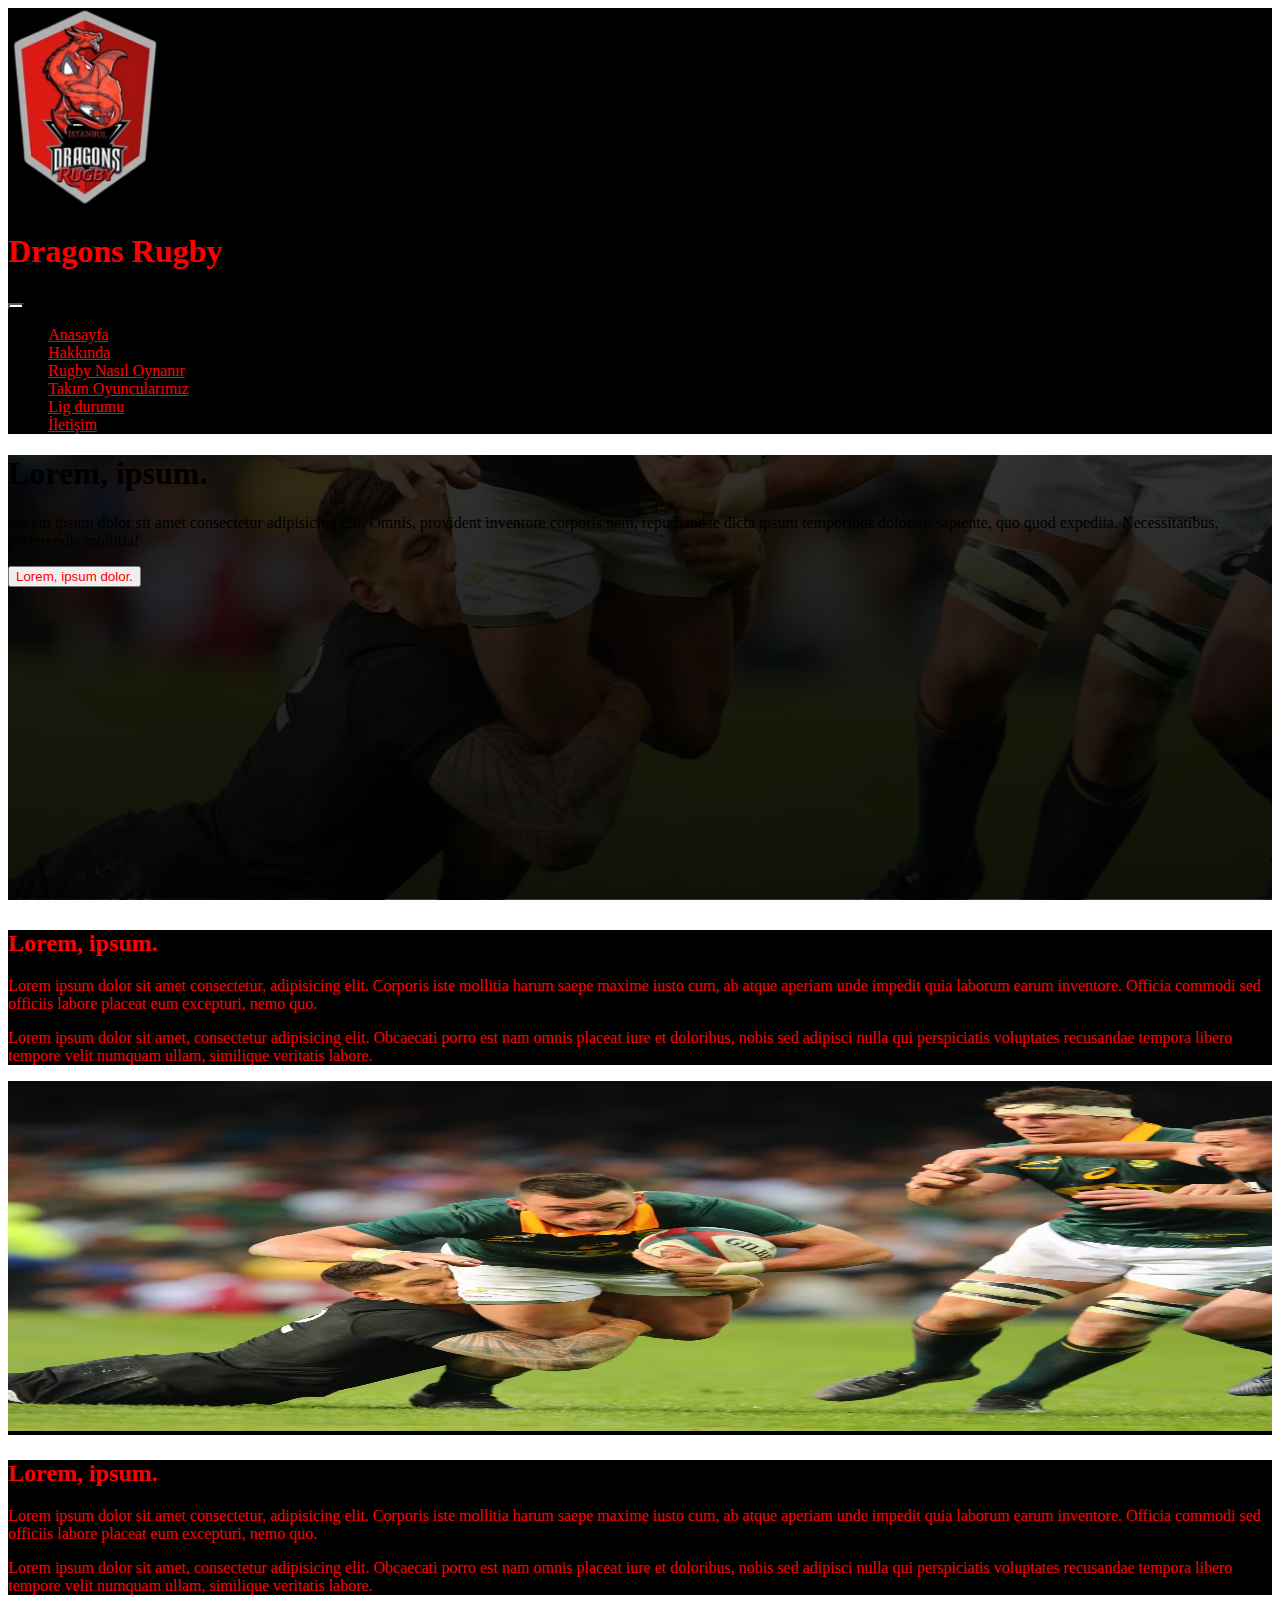
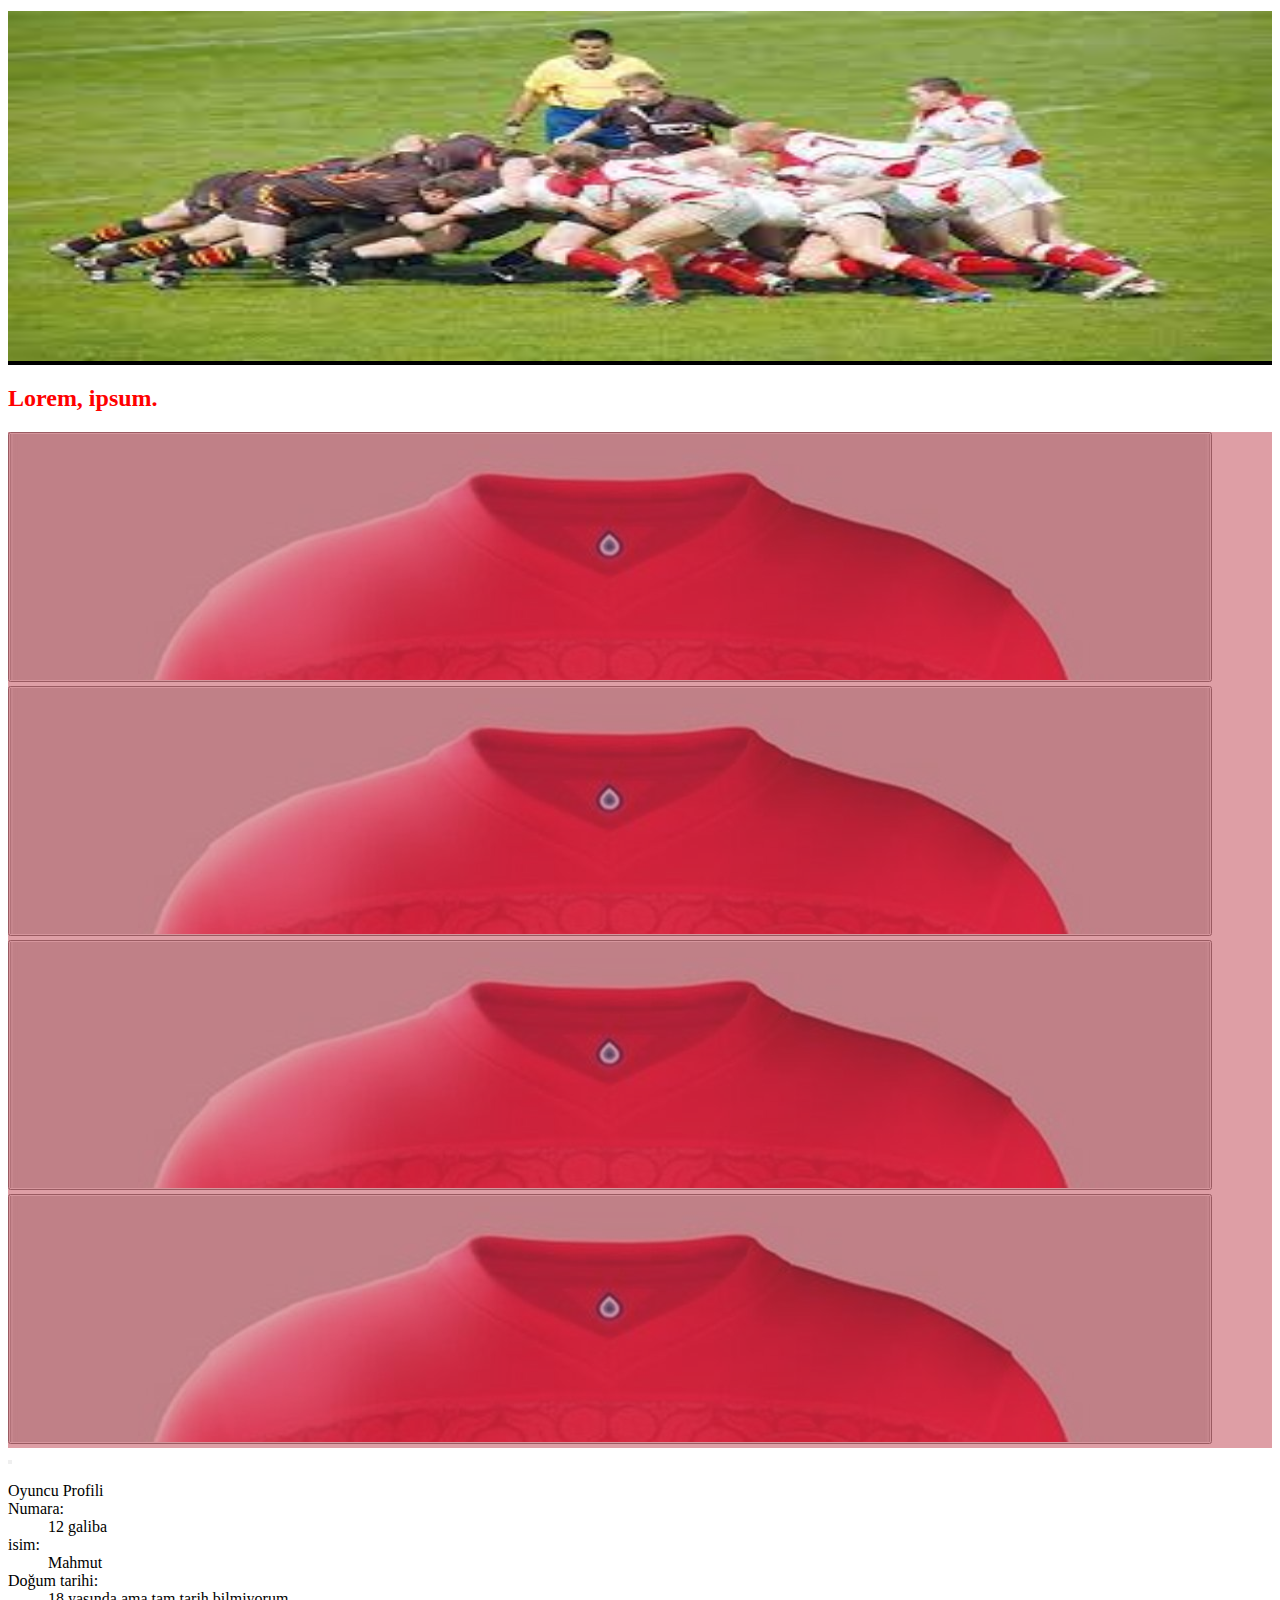
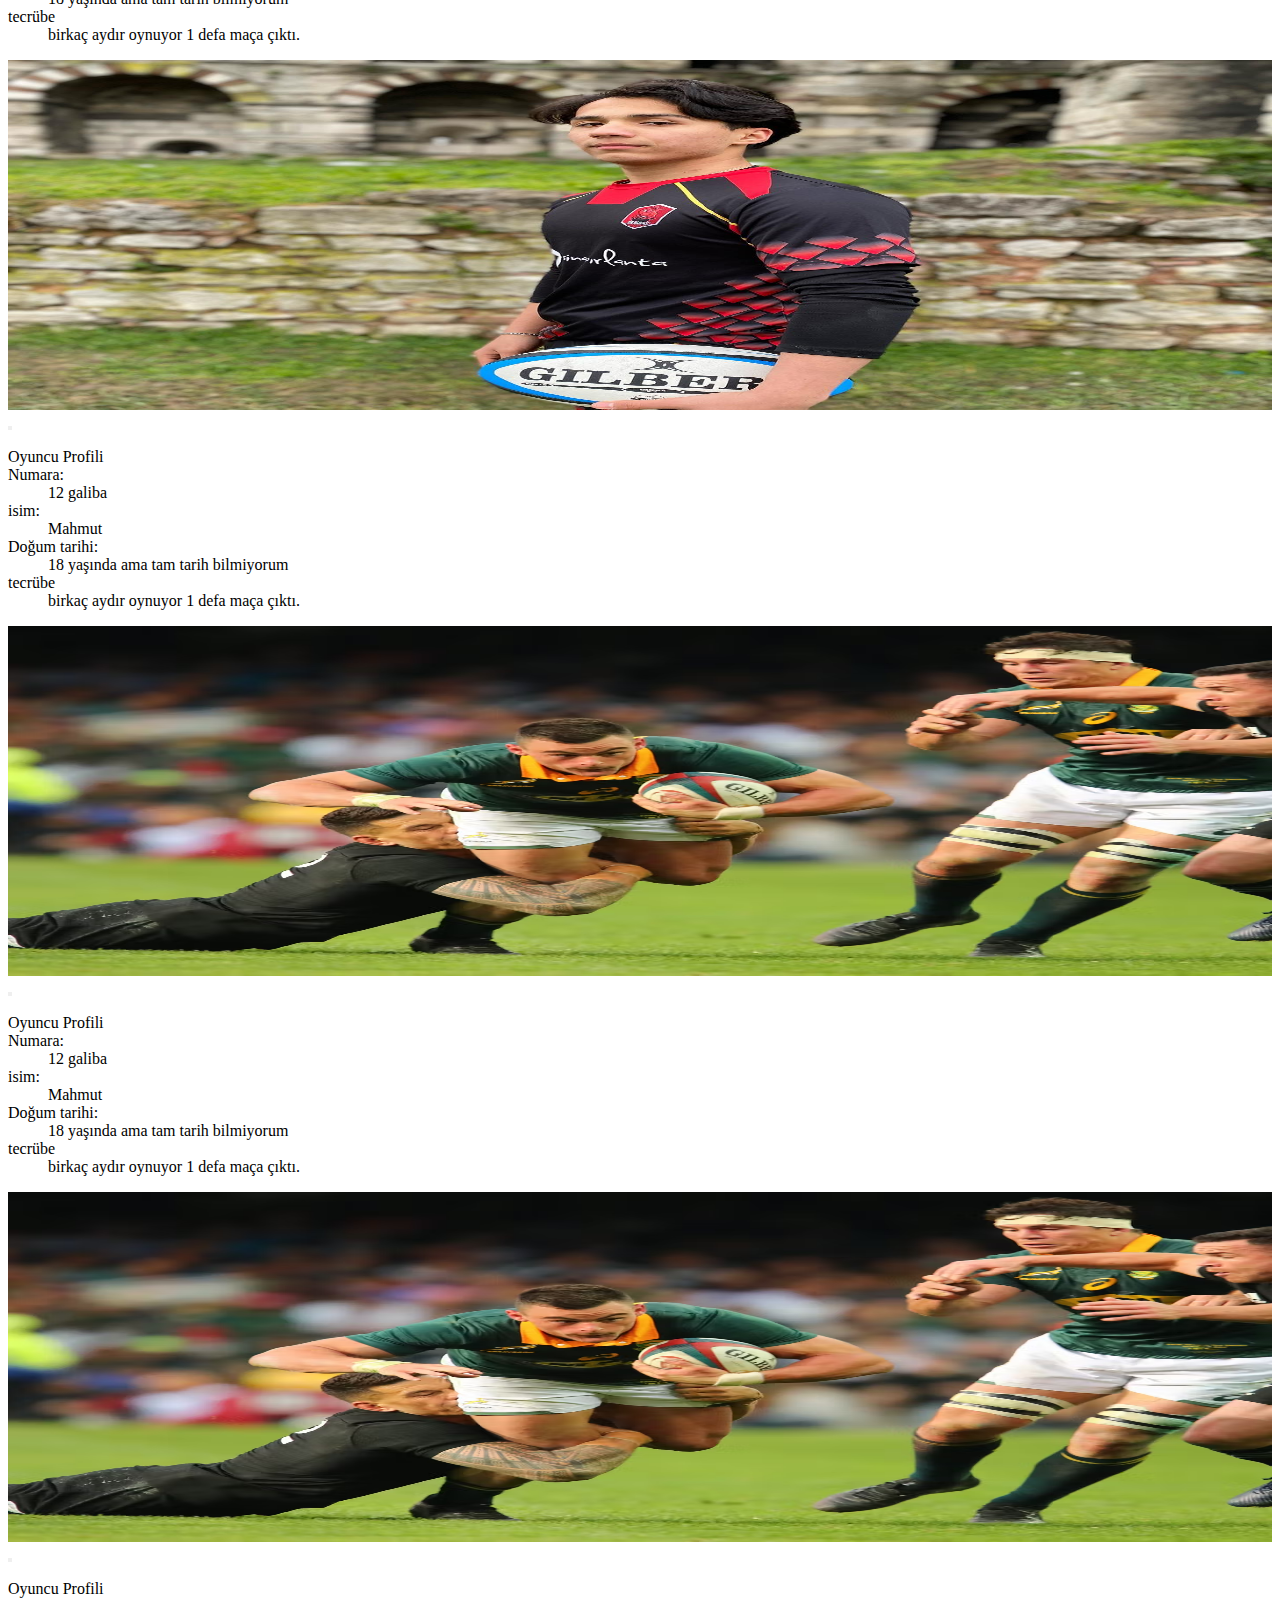
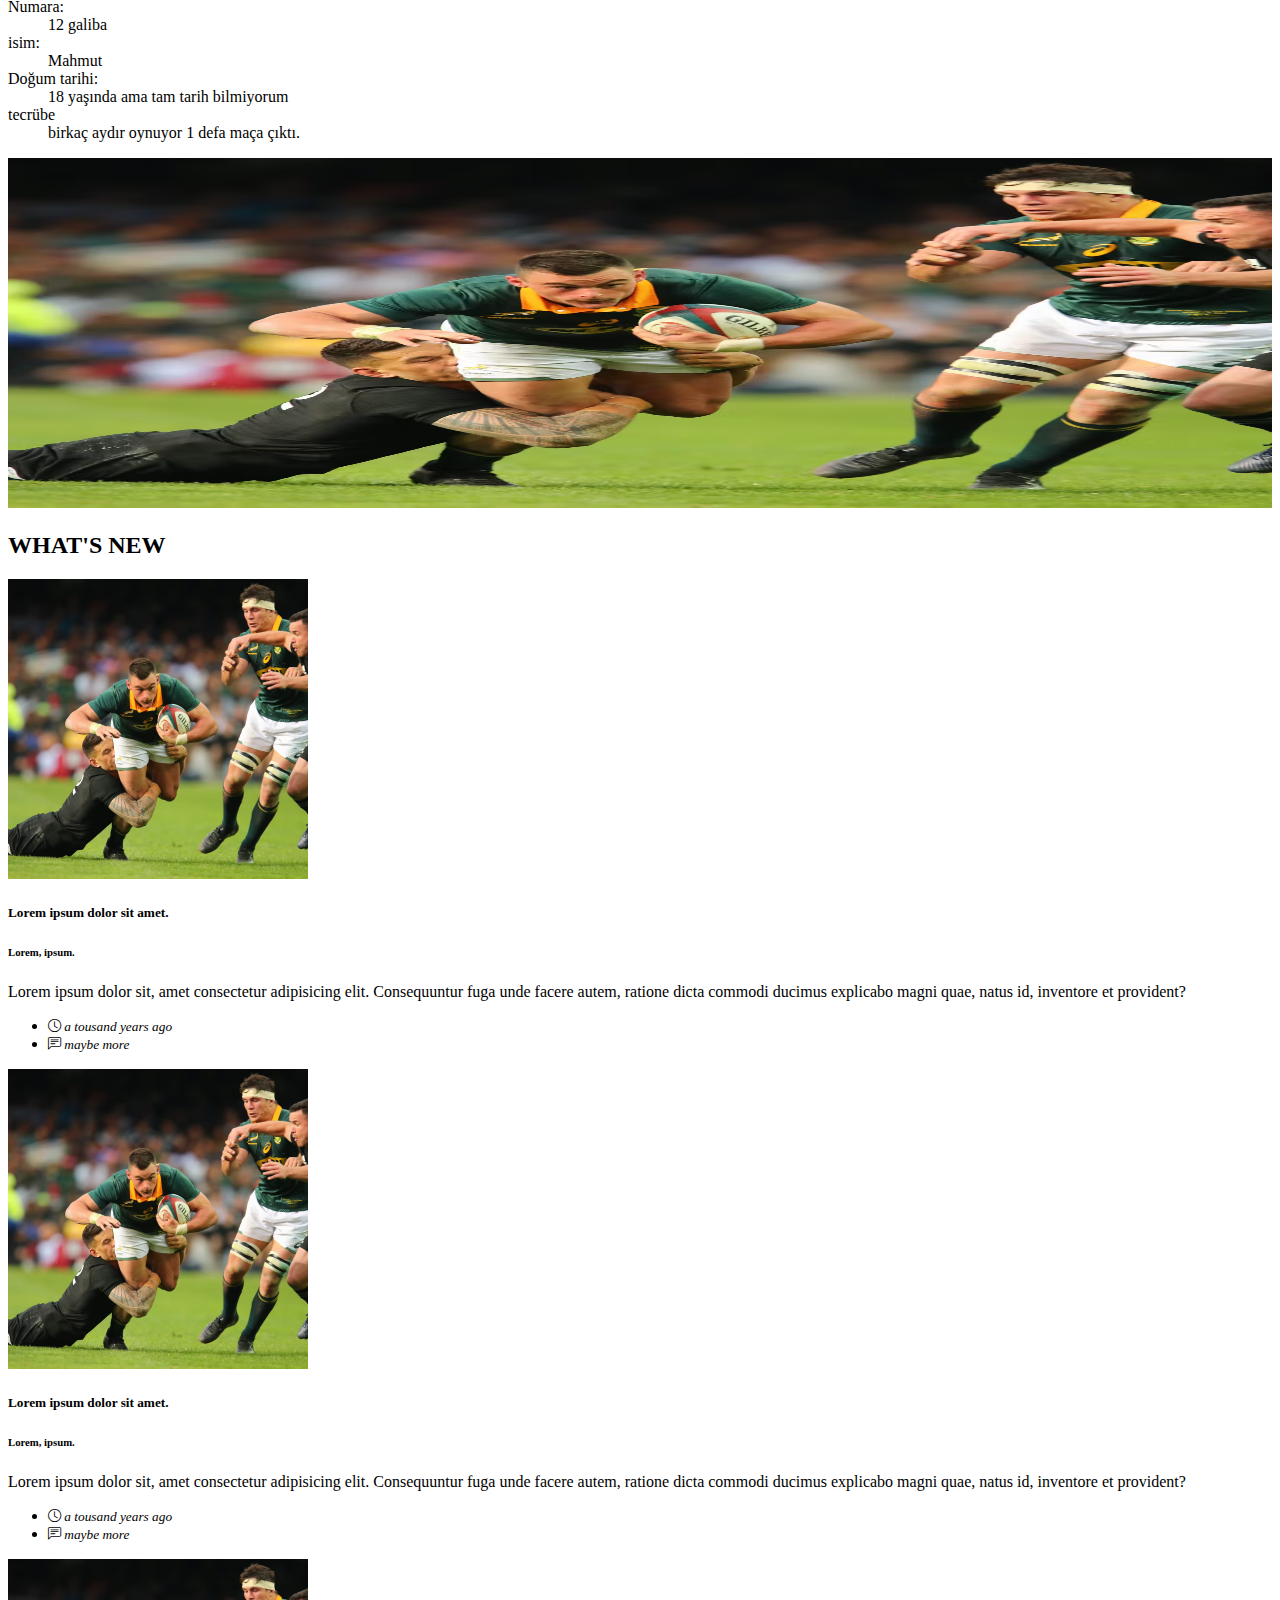
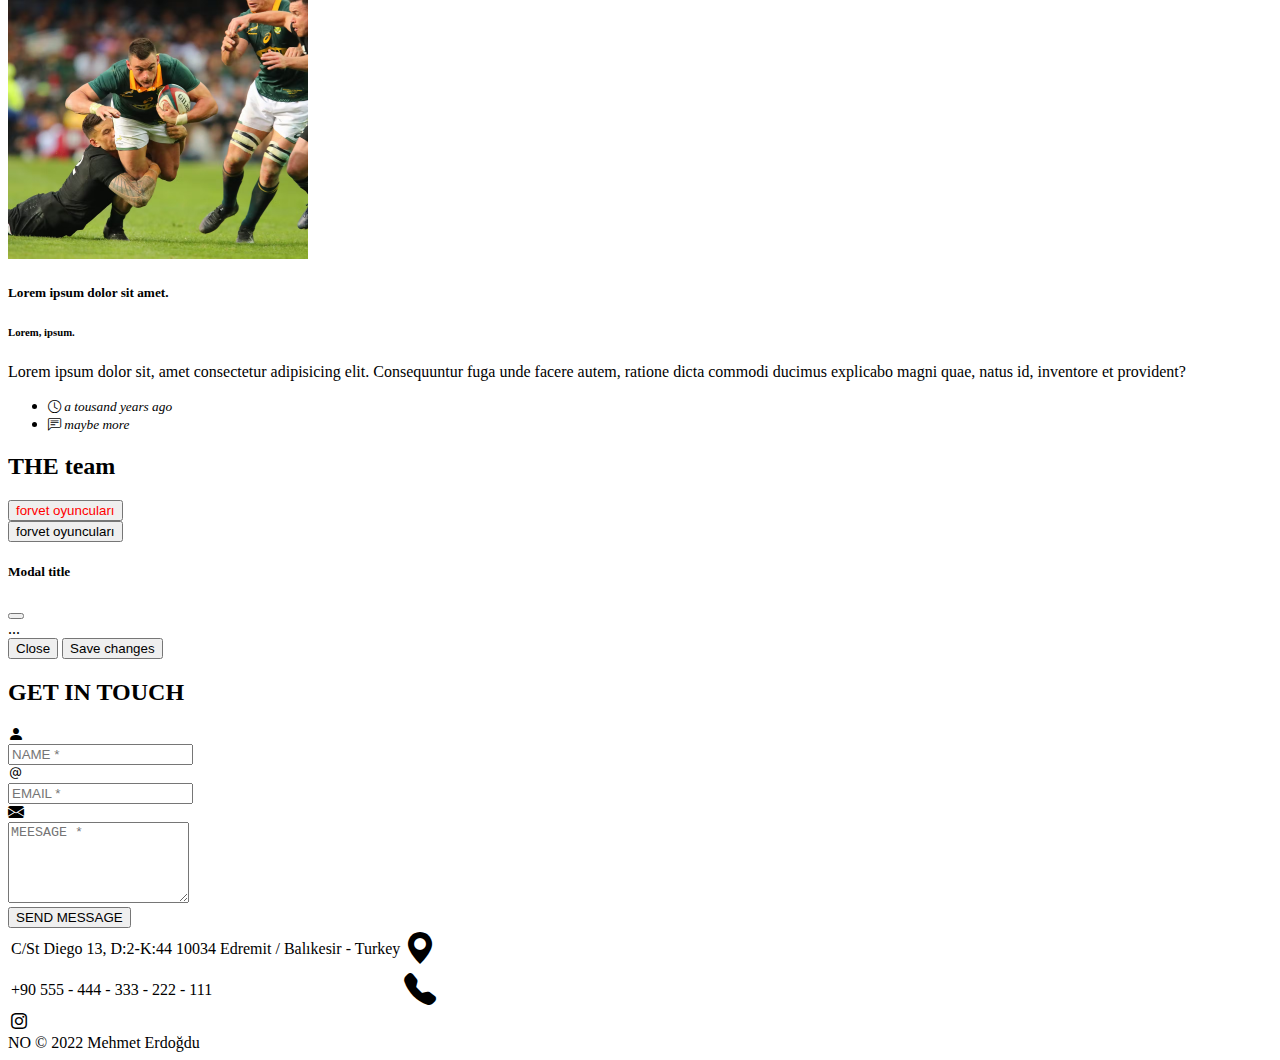
==== commit f9fc0a15: "tüm sayfalar oluşturuldu." ====
--- a/index.html
+++ b/index.html
@@ -29,53 +29,47 @@
 <body>
   <!--BAŞLIK VE ÜST MENÜ-->
   <header id="header">
-
-
-    <nav class="navbar navbar-expand-lg navbar-light sayfa-bg">
+    <nav class="navbar navbar-expand-xl navbar-light sayfa-bg">
       <div class="container">
         <div id="logo" class="d-flex">
-          <a class="navbar-brand" href="#">
+          <a class="navbar-brand" href="index.html">
             <img src="img/logo.png" alt="" width="150" height="200">
           </a>
         </div>
         <div id="başlık" class="d-inline-flex">
           <h1 class="display-1 title">Dragons Rugby</h1>
         </div>
-        <div id="düsün">
-
           <div id="buton">
-            <button class="navbar-toggler  " type="button" data-bs-toggle="collapse"
+            <button class="navbar-toggler navbar-bg" type="button" data-bs-toggle="collapse"
               data-bs-target="#navbarSupportedContent" aria-controls="navbarSupportedContent" aria-expanded="false"
               aria-label="Toggle navigation">
               <span class="navbar-toggler-icon"></span>
             </button>
           </div>
           <div class="collapse navbar-collapse " id="navbarSupportedContent">
-            <ul class="navbar-nav ms-auto d-inline-flex p-2">
+            <ul class="navbar-nav p-2 d-flex justify-content-center">
               <li class="nav-item">
-                <a class="nav-link lead sayfa-item fs-4 active" aria-current="page" href="#">Anasayfa</a>
+                <a class="nav-link text-center lead sayfa-item fs-4 active" aria-current="page" href="index.html">Anasayfa</a>
               </li>
               <li class="nav-item">
-                <a class="nav-link lead sayfa-item fs-4" href="#">Hakkında</a>
+                <a class="nav-link text-center lead sayfa-item fs-4" href="hakkında.html">Hakkında</a>
               </li>
               <li class="nav-item">
-                <a class="nav-link lead sayfa-item fs-4" href="#">rugby nedir</a>
+                <a class="nav-link text-center lead sayfa-item fs-4" href="play.html">Rugby Nasıl Oynanır</a>
               </li>
               <li class="nav-item">
-                <a class="nav-link lead sayfa-item fs-4" href="#">takım oyuncuları</a>
+                <a class="nav-link text-center lead sayfa-item fs-4" href="takım.html">Takım Oyuncularımız</a>
               </li>
               <li class="nav-item">
-                <a class="nav-link lead sayfa-item fs-4" href="#">lig</a>
+                <a class="nav-link text-center lead sayfa-item fs-4" href="lig.html">Lig durumu</a>
               </li>
               <li class="nav-item">
-                <a class="nav-link lead sayfa-item fs-4" href="#">iletişim</a>
+                <a class="nav-link text-center lead sayfa-item fs-4" href="iletişim.html">İletişim</a>
               </li>
           </div>
 
-
-
           </ul>
-        </div>
+  
       </div>
     </nav>
   </header>
--- a/css/style.css
+++ b/css/style.css
@@ -15,10 +15,14 @@
 {
     background-color: black !important;
 }
+.navbar-bg{
+    background-color: white !important;
+}
 
 .boşluk{
     height: 5px
 }
+
 
 /* resimli arka plan */
 .dark-bg {
@@ -30,6 +34,8 @@
 #hero .container{
     height: 50vh;
 }
+
+
 
 .tam-ekran-resim
 {
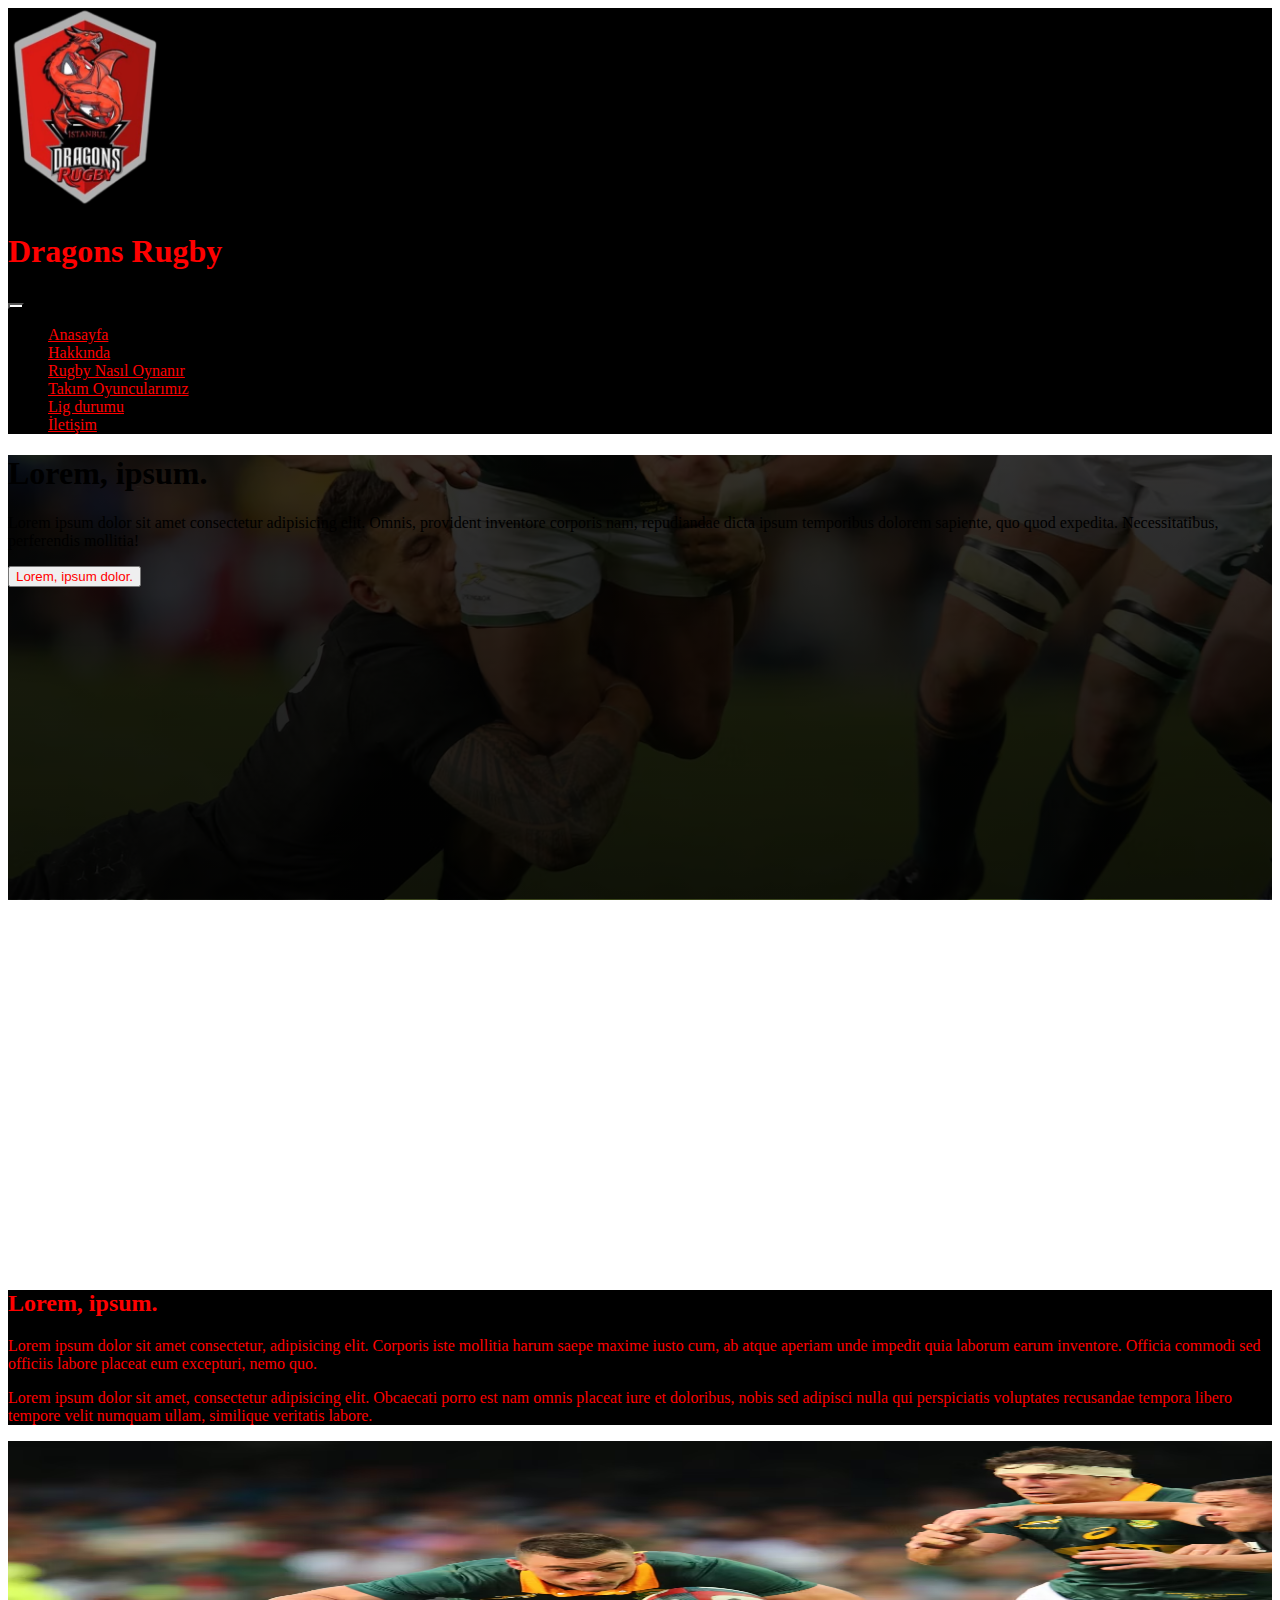
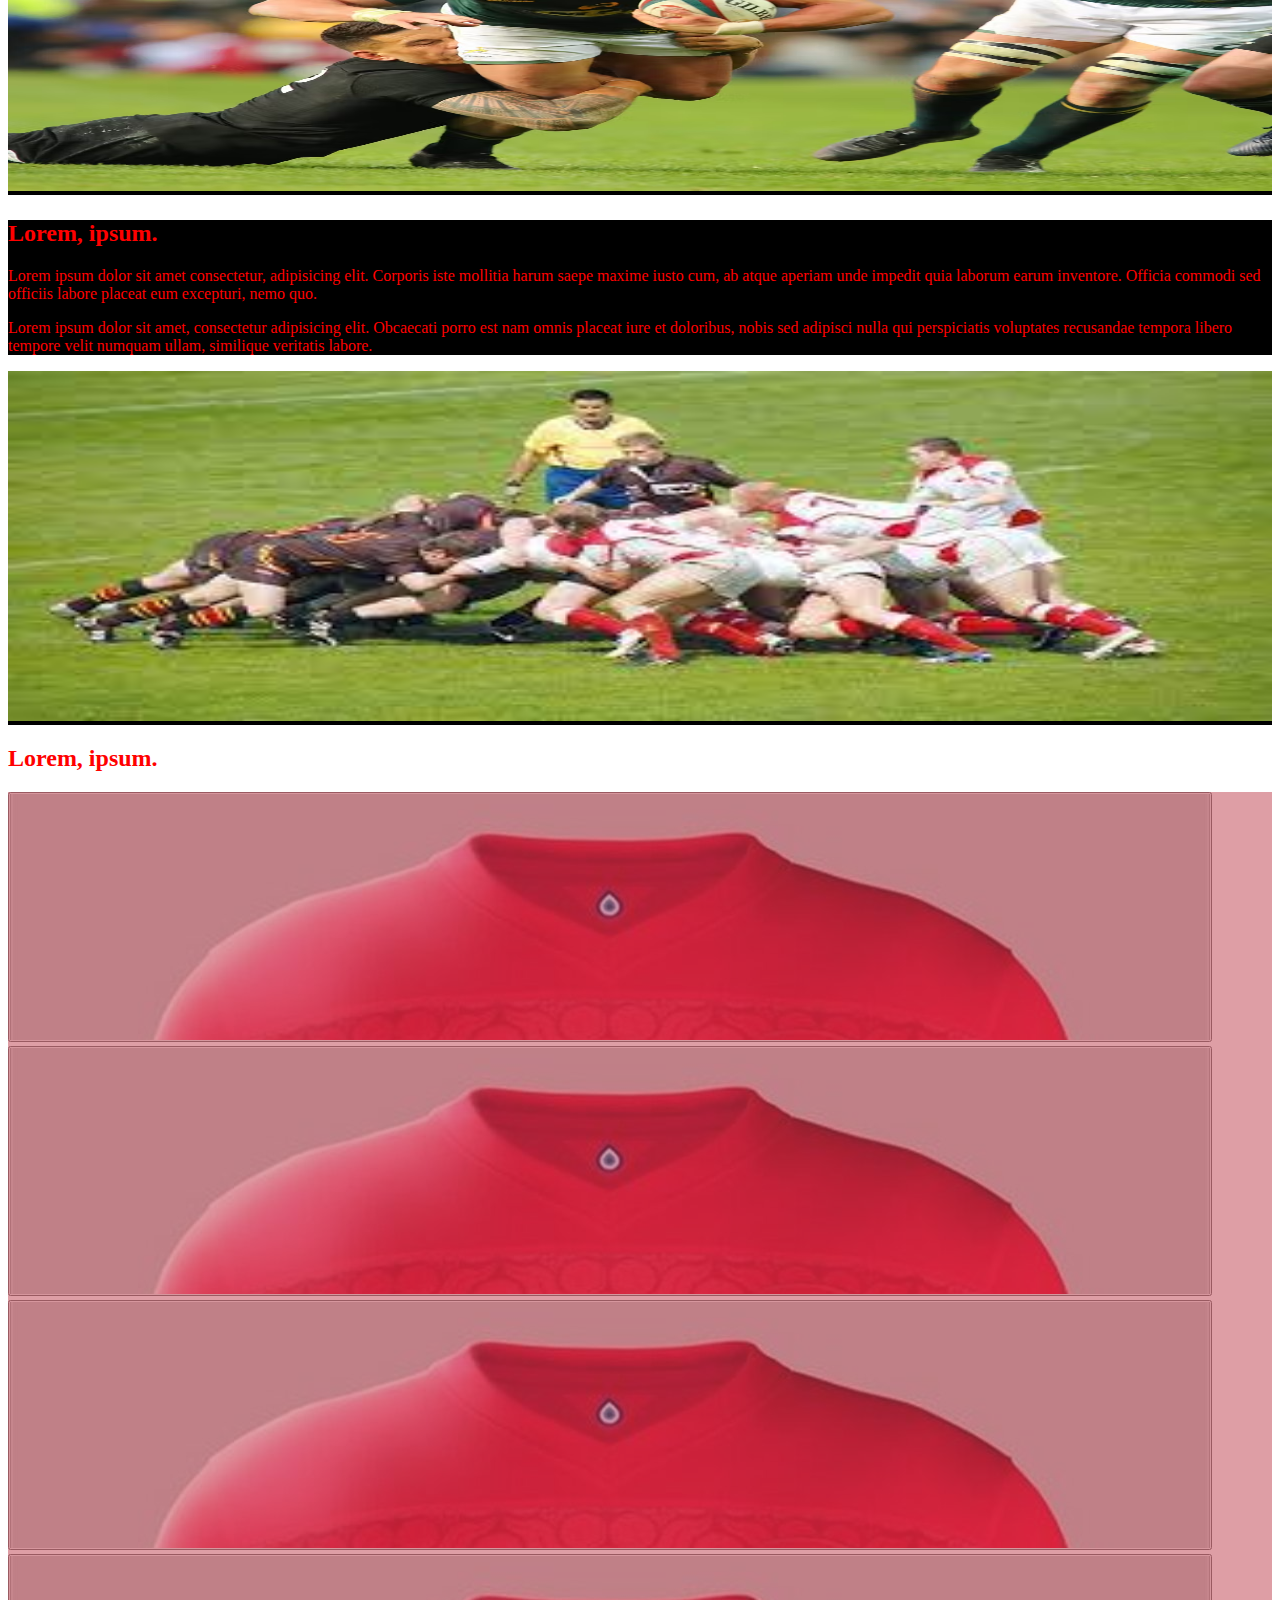
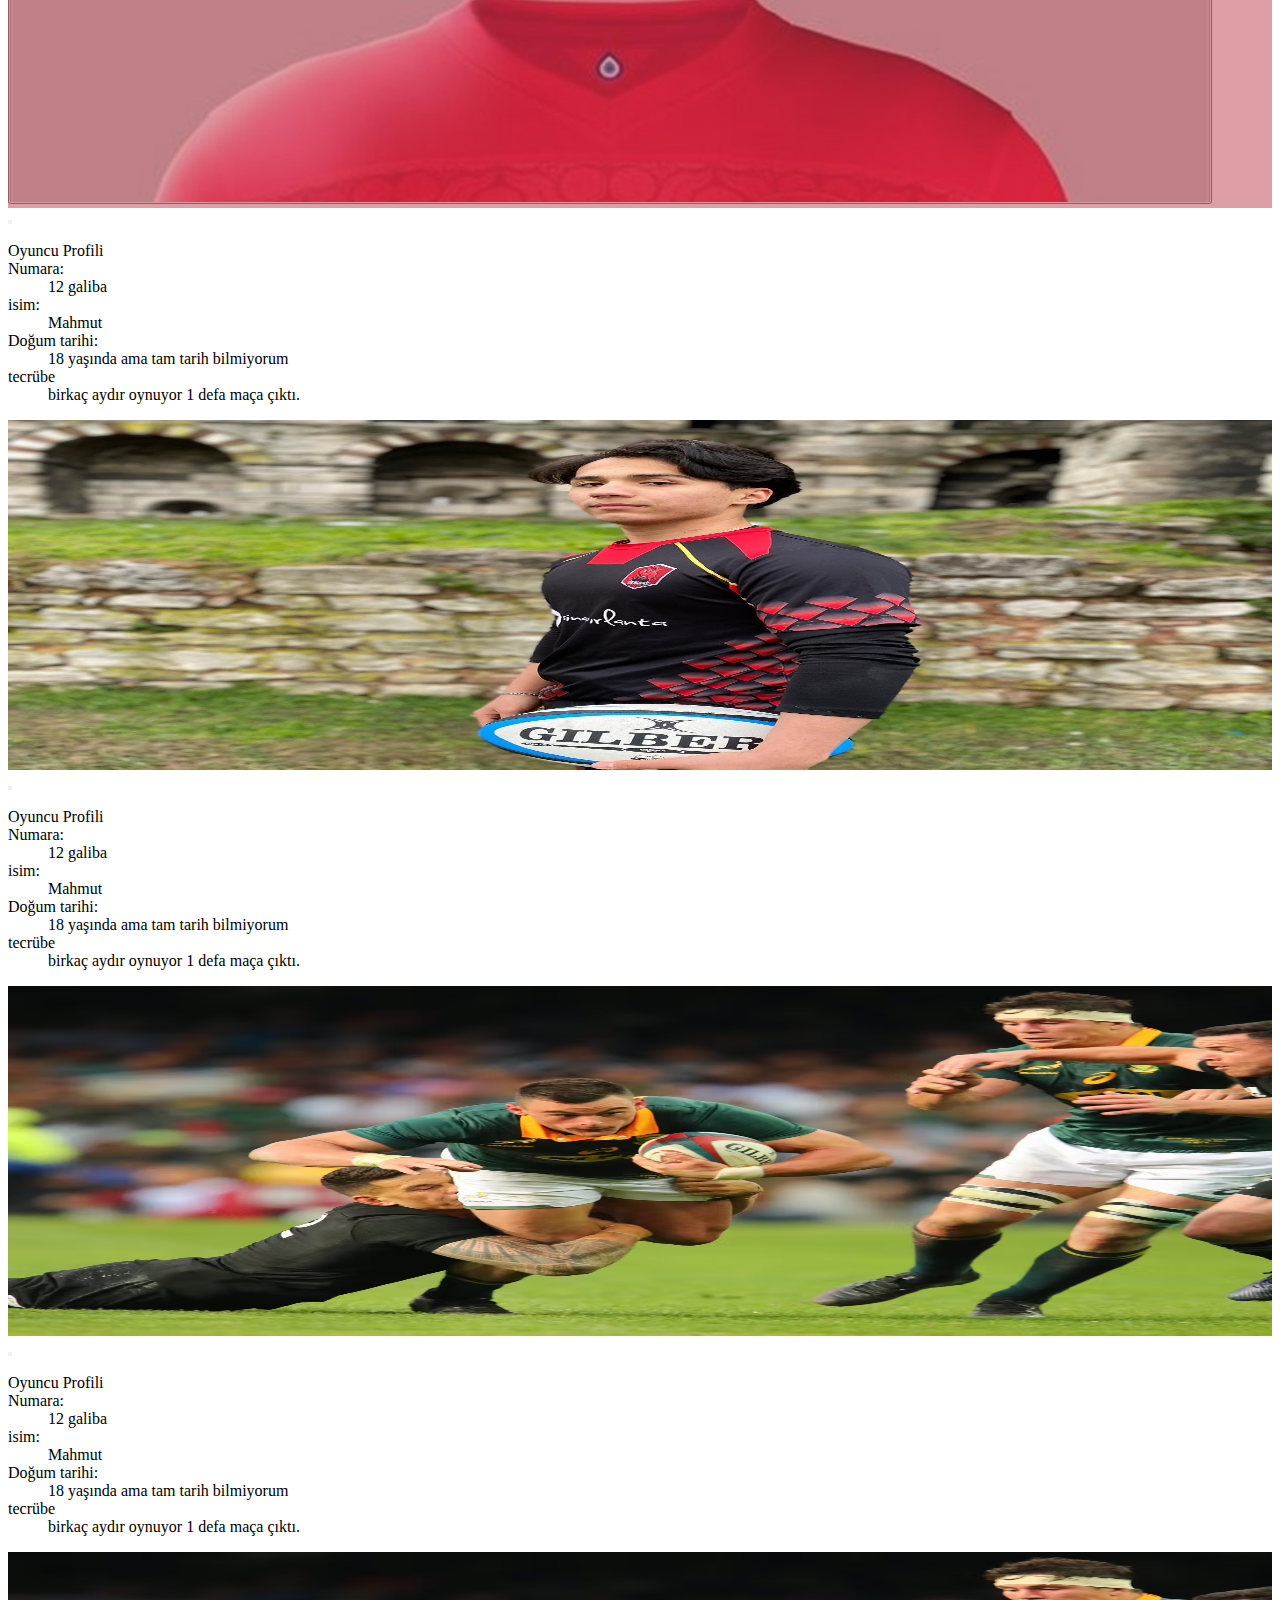
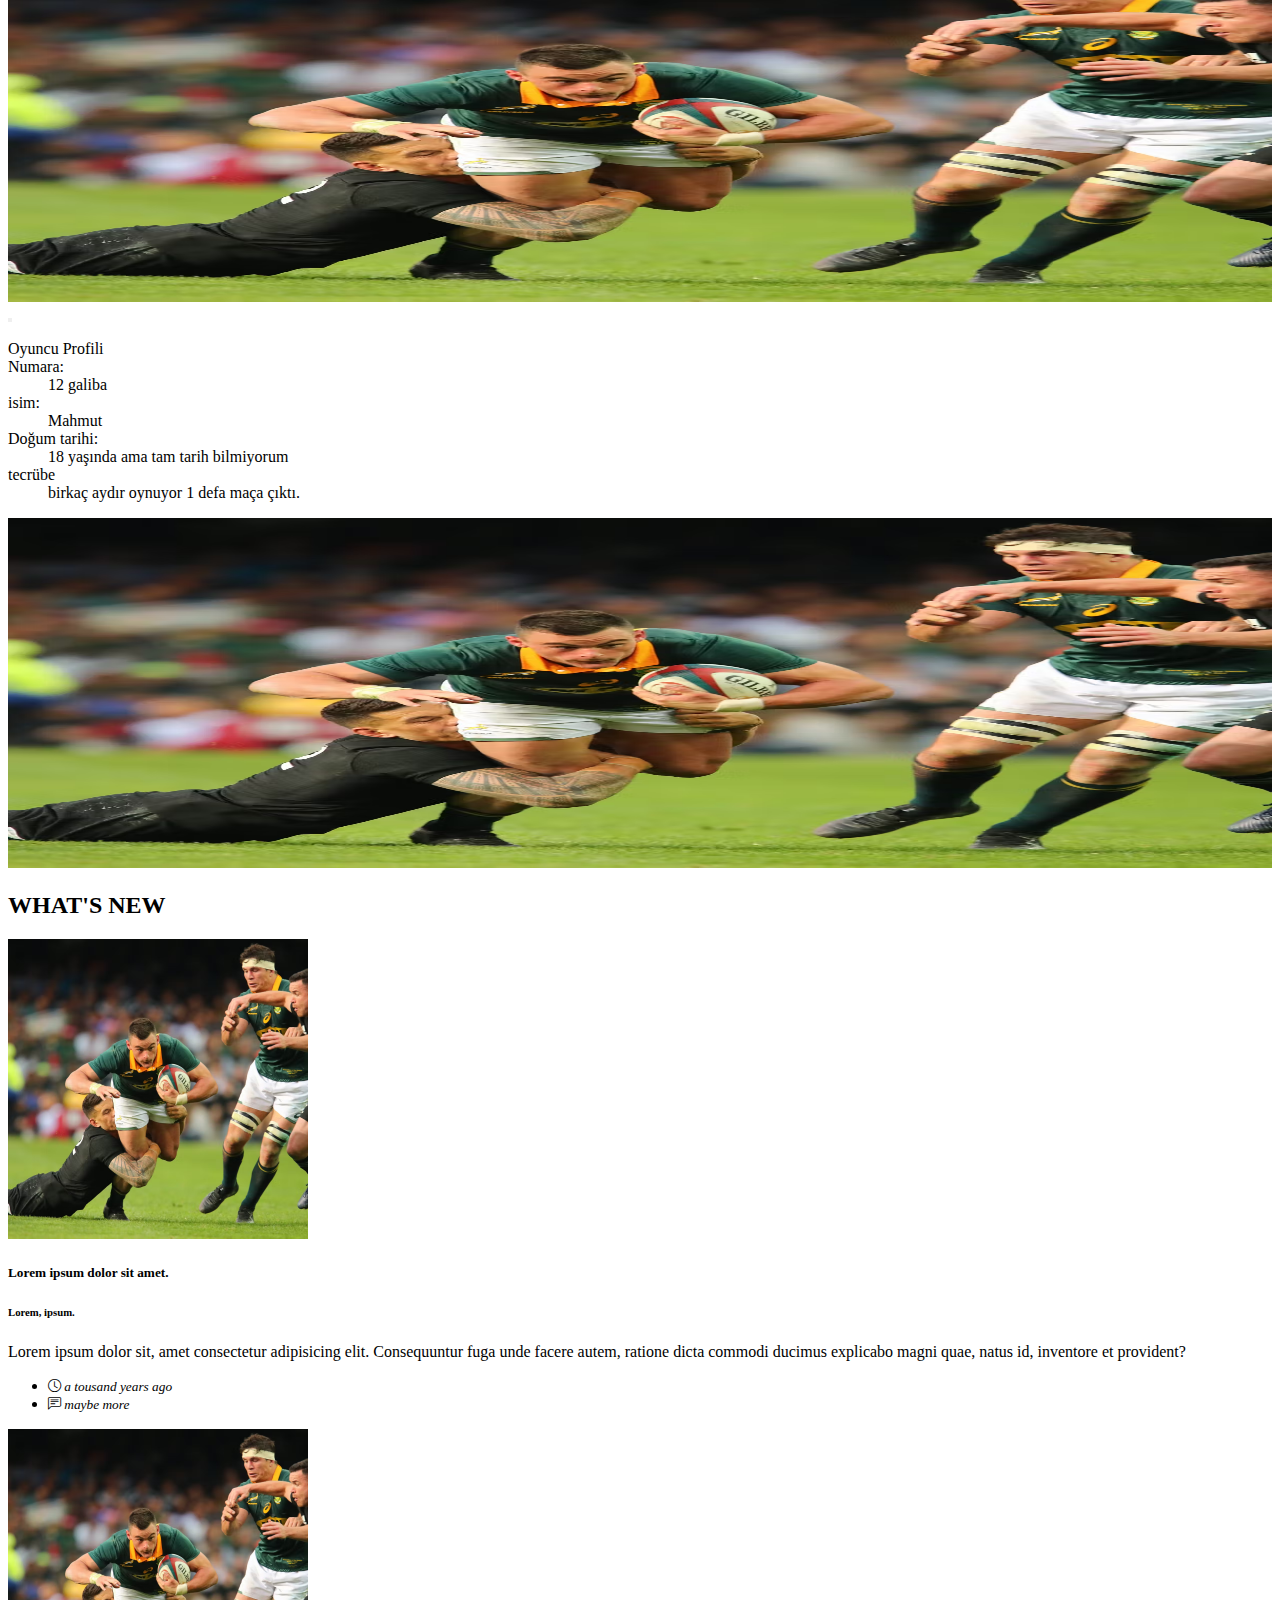
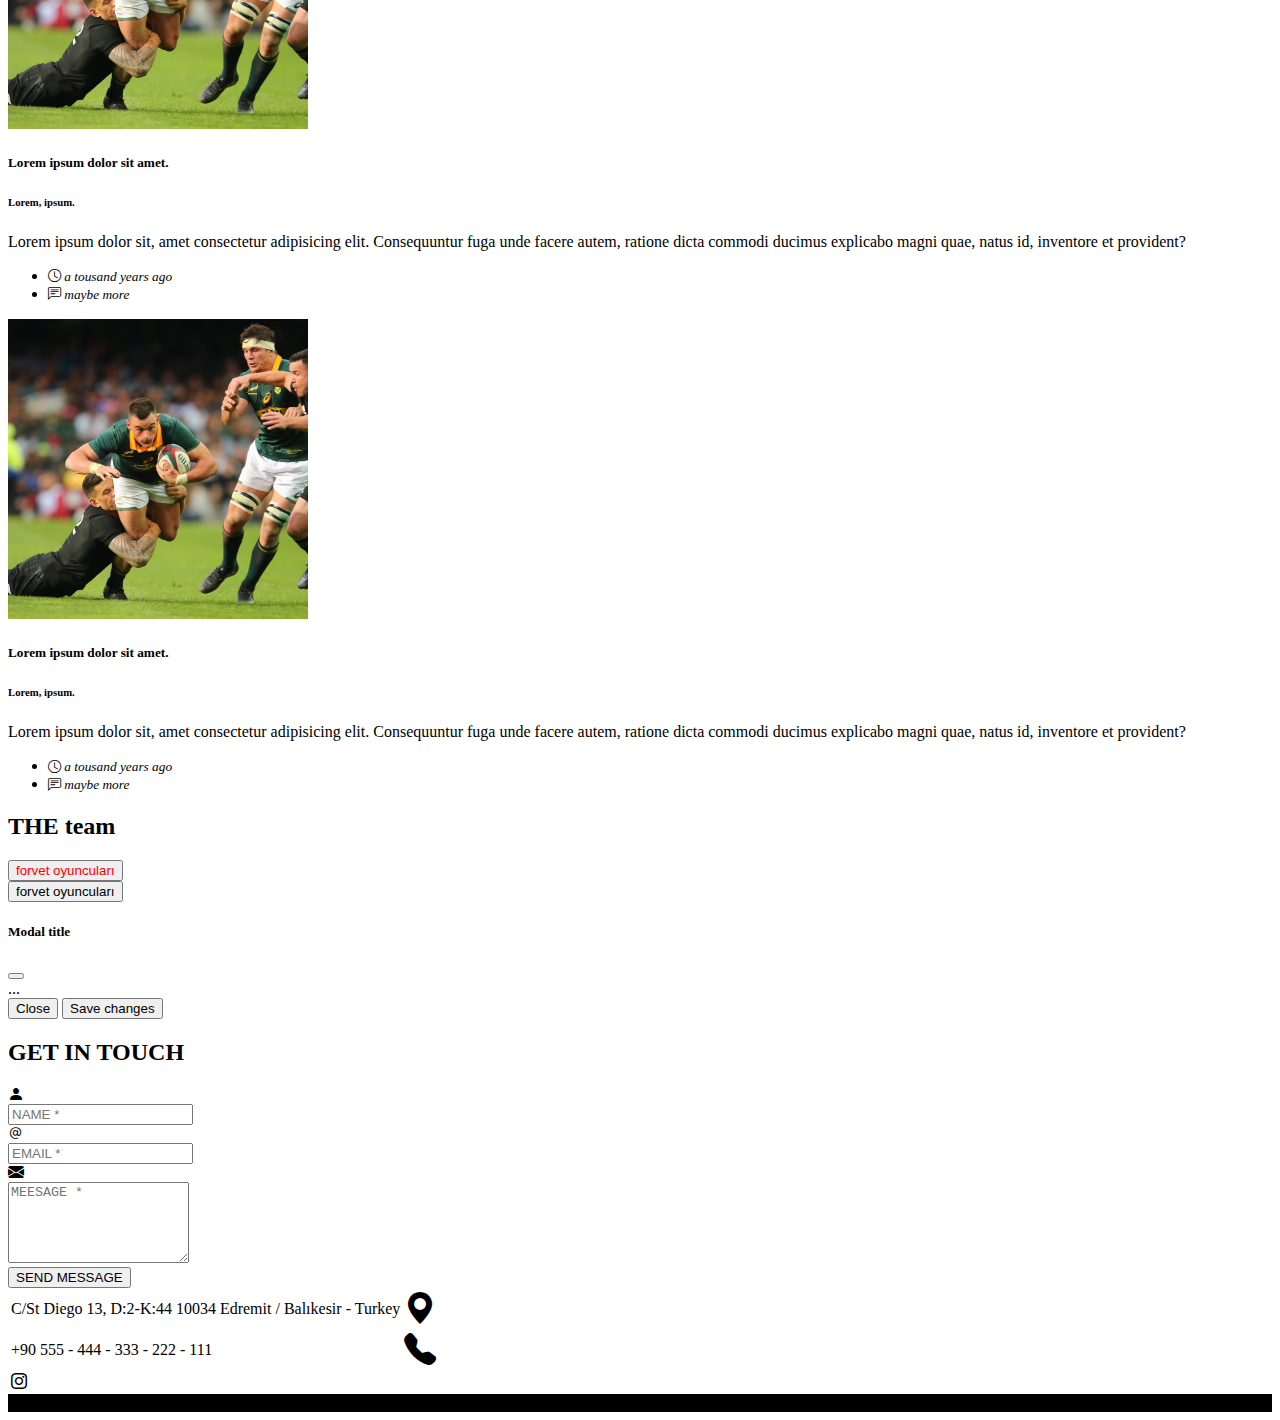
==== commit acaa14d7: "iletişim sayfaysı hazır" ====
--- a/index.html
+++ b/index.html
@@ -553,7 +553,7 @@
     </div>
   </section>
   <footer>
-    <div class="container-fluid bg-danger text-center py-4 lead text-light">
+    <div class="container-fluid sayfa-bg text-center py-4 lead text-light">
       NO &copy; 2022 Mehmet Erdoğdu
     </div>
   </footer>
--- a/css/style.css
+++ b/css/style.css
@@ -32,7 +32,7 @@
     background-attachment: fixed;
 }
 #hero .container{
-    height: 50vh;
+    height: 90vh;
 }
 
 
@@ -95,3 +95,14 @@
     max-width: 100%;
     max-height: 300px;
 }
+
+/*video*/
+
+#video-id{
+    min-height: 500px;
+}
+
+.video-class{
+    min-height: 500px;
+    min-width: 100%;
+}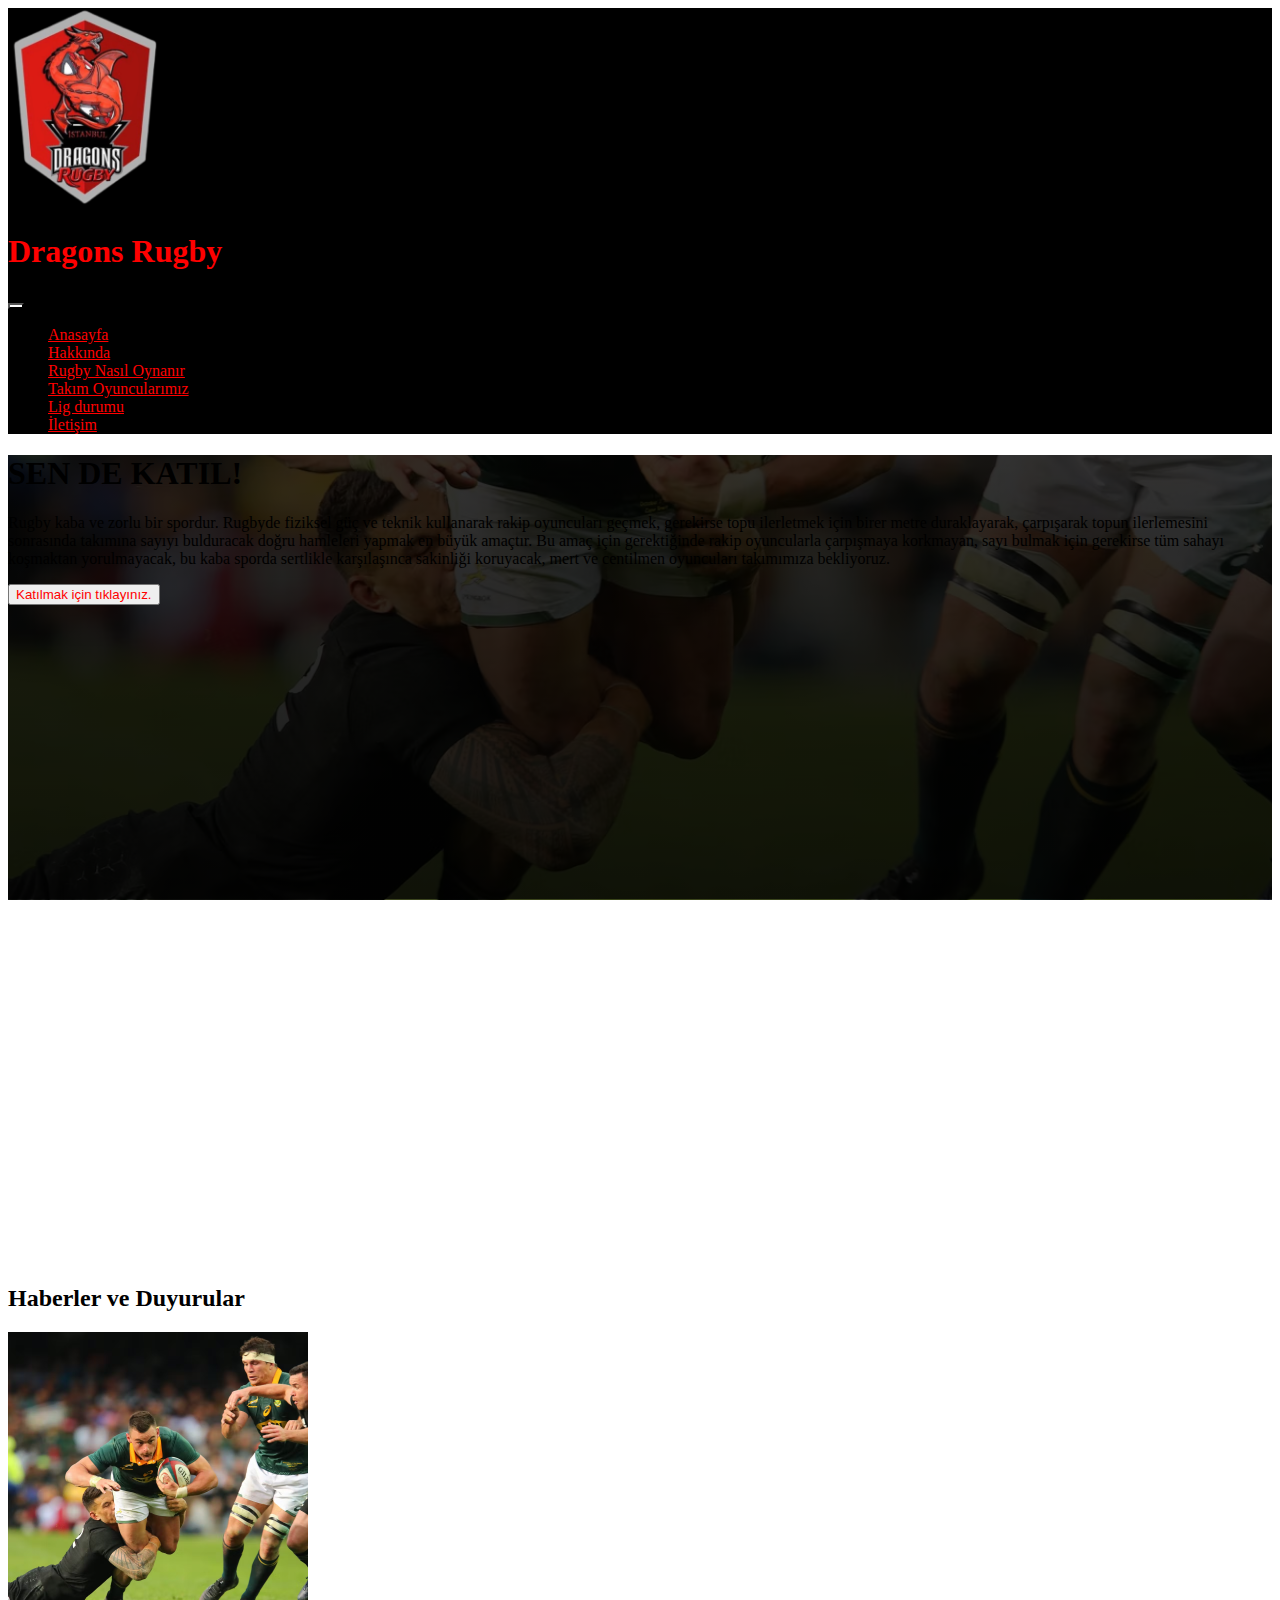
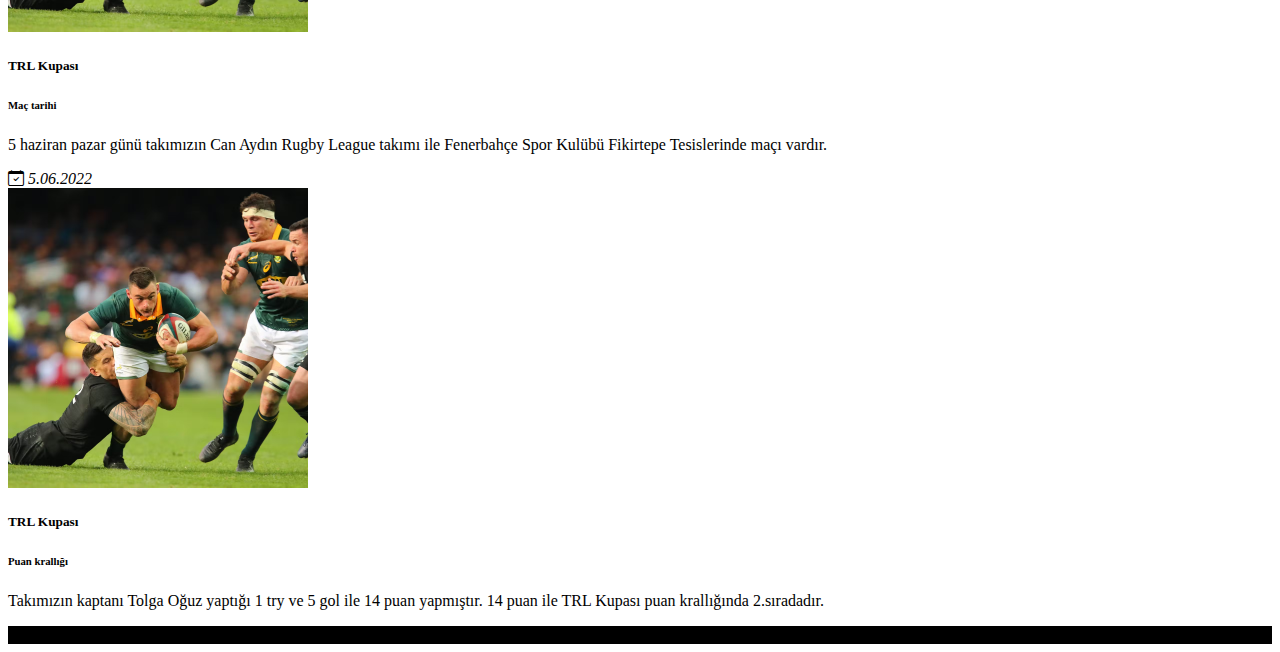
==== commit 95a7c279: "anasayfa değişiklikleri" ====
--- a/index.html
+++ b/index.html
@@ -77,273 +77,39 @@
   <section id="hero" class="dark-bg">
     <div class="container">
       <div class="d-flex h-100 flex-column text-light justify-content-center">
-        <h1 class="display-1">Lorem, ipsum.</h1>
-        <p class="lead">Lorem ipsum dolor sit amet consectetur adipisicing elit. Omnis, provident inventore corporis
-          nam, repudiandae dicta ipsum temporibus dolorem sapiente, quo quod expedita. Necessitatibus, perferendis
-          mollitia!</p>
+        <h1 class="display-1">SEN DE KATIL!</h1>
+        <p class="lead">Rugby kaba ve zorlu bir spordur. Rugbyde fiziksel güç ve teknik kullanarak rakip oyuncuları geçmek, gerekirse topu ilerletmek için birer metre duraklayarak, çarpışarak topun ilerlemesini sonrasında takımına sayıyı bulduracak doğru hamleleri yapmak en büyük amaçtır. Bu amaç için gerektiğinde rakip oyuncularla çarpışmaya korkmayan, sayı bulmak için gerekirse tüm sahayı koşmaktan yorulmayacak, bu kaba sporda sertlikle karşılaşınca sakinliği koruyacak, mert ve centilmen oyuncuları takımımıza bekliyoruz.</p>
         <div class="d-flex justify-content-center">
-          <button id="katıl" type="button" class="btn sayfa-item btn-dark p-3">Lorem, ipsum dolor.</button>
+         <a href="iletişim.html"> <button id="katıl" type="button" class="btn sayfa-item btn-dark p-3">Katılmak için tıklayınız.</button></a>
         </div>
       </div>
-    </div>
-  </section>
-  <!--İKİ BÖLÜM ARASINDAKİ KIRMIZI ÇİZGİ BU-->
-  <div class="container">
-    <div class="row boşluk">
-      <div class="col" style="background-color:darkred ;"></div>
-    </div>
-  </div>
-  <!--TANITIM BÖLÜMÜ-->
-  <section class="generic" id="about">
-    <div class="container">
-      <div class="row">
-        <div class="col-md-8 col-sm-12 sayfa-bg sayfa-item">
-          <div class="d-flex h-100 flex-column justify-content-center">
-            <h2 class="display-5 title mb-5">Lorem, ipsum.</h2>
-            <p>Lorem ipsum dolor sit amet consectetur, adipisicing elit. Corporis iste mollitia harum saepe maxime iusto
-              cum, ab atque aperiam unde impedit quia laborum earum inventore. Officia commodi sed officiis labore
-              placeat eum excepturi, nemo quo.</p>
-            <p>Lorem ipsum dolor sit amet, consectetur adipisicing elit. Obcaecati porro est nam omnis placeat iure et
-              doloribus, nobis sed adipisci nulla qui perspiciatis voluptates recusandae tempora libero tempore velit
-              numquam ullam, similique veritatis labore.</p>
-          </div>
-        </div>
-        <div class="col-md-4 col-sm-12 sayfa-bg p-0">
-          <img class="img-fluid tam-ekran-resim" src="img/img1.avif">
-        </div>
-      </div>
-    </div>
-    <div class="container">
-      <div class="row boşluk">
-        <div class="col" style="background-color:darkred ;"></div>
-      </div>
-    </div>
-    <div class="container ">
-      <div class="row">
-        <div class="col-md-8 col-sm-12 sayfa-bg sayfa-item">
-          <div class="d-flex h-100 flex-column justify-content-center">
-            <h2 class="display-5 title mb-5">Lorem, ipsum.</h2>
-            <p>Lorem ipsum dolor sit amet consectetur, adipisicing elit. Corporis iste mollitia harum saepe maxime iusto
-              cum, ab atque aperiam unde impedit quia laborum earum inventore. Officia commodi sed officiis labore
-              placeat eum excepturi, nemo quo.</p>
-            <p>Lorem ipsum dolor sit amet, consectetur adipisicing elit. Obcaecati porro est nam omnis placeat iure et
-              doloribus, nobis sed adipisci nulla qui perspiciatis voluptates recusandae tempora libero tempore velit
-              numquam ullam, similique veritatis labore.</p>
-          </div>
-        </div>
-        <div class="col-md-4 col-sm-12 sayfa-bg">
-          <img class="img-fluid tam-ekran-resim" src="img/img2.jpg">
-        </div>
-      </div>
-    </div>
-  </section>
-  <!--Oyuncu tanıtım bölümü-->
-  <section id="latest">
-    <div class="container">
-      <h2 class="display-5 title mb-5">Lorem, ipsum.</h2>
-    </div>
-    <div class="container-fluid">
-
-      <!-- üst buton-->
-      <formalar>
-        <div class="row ">
-          <div class="col p-0">
-            <div class="latest-item">
-              <button class="btn btn-primary p-0 rounded-0 border-0" type="button" data-bs-toggle="collapse"
-                data-bs-target="#itemDetail1" aria-expanded="false" aria-controls="collapseExample">
-                <img class="img-fluid" src="./img/forma.jpg" alt="forma">
-                <div class="overlay d-flex align-items-center justify-content-center">
-                  <i class="bi bi-chevron-double-down"></i>
-                </div>
-              </button>
-            </div>
-          </div>
-          <div class="col p-0">
-            <div class="latest-item">
-              <button class="btn btn-primary p-0 rounded-0 border-0" type="button" data-bs-toggle="collapse"
-                data-bs-target="#itemDetail2" aria-expanded="false" aria-controls="collapseExample">
-                <img class="img-fluid" src="./img/forma.jpg" alt="forma">
-                <div class="overlay d-flex align-items-center justify-content-center">
-                  <i class="bi bi-chevron-double-down"></i>
-                </div>
-              </button>
-            </div>
-          </div>
-          <div class="col p-0">
-            <div class="latest-item">
-              <button class="btn btn-primary p-0 rounded-0 border-0" type="button" data-bs-toggle="collapse"
-                data-bs-target="#itemDetail3" aria-expanded="false" aria-controls="collapseExample">
-                <img class="img-fluid" src="./img/forma.jpg" alt="forma">
-                <div class="overlay d-flex align-items-center justify-content-center">
-                  <i class="bi bi-chevron-double-down"></i>
-                </div>
-              </button>
-            </div>
-          </div>
-          <div class="col p-0">
-            <div class="latest-item">
-              <button class="btn btn-primary p-0 rounded-0 border-0" type="button" data-bs-toggle="collapse"
-                data-bs-target="#itemDetail4" aria-expanded="false" aria-controls="collapseExample">
-                <img class="img-fluid" src="./img/forma.jpg" alt="forma">
-                <div class="overlay d-flex align-items-center justify-content-center">
-                  <i class="bi bi-chevron-double-down"></i>
-                </div>
-              </button>
-            </div>
-          </div>
-        </div>
-      </formalar>
-      <!-- itemler-->
-      <itemler>
-        <div class="row">
-          <div class="collapse" id="itemDetail1">
-            <div class="container-fluid mt-5 p-0">
-              <div class="row p-0 shadow mb-5">
-                <div class="col-8 p-0">
-                  <button type="button" class="btn-close" aria-label="Close" data-bs-toggle="collapse"
-                    data-bs-target="#itemDetail1" aria-expanded="false" aria-controls="collapseExample"></button>
-
-                  <dl class="row ps-2">
-                    <dt class="col-12"><span class="text-danger">Oyuncu Profili</span></dt>
-                    <dt class="col-4 p-2">Numara:</dt>
-                    <dd class="col-8 p-2">12 galiba</dd>
-                    <dt class="col-4 p-2">isim:</dt>
-                    <dd class="col-8 p-2">Mahmut </dd>
-                    <dt class="col-4 p-2">Doğum tarihi:</dt>
-                    <dd class="col-8">18 yaşında ama tam tarih bilmiyorum </dd>
-                    <dt class="col-4">tecrübe</dt>
-                    <dd class="col-8">birkaç aydır oynuyor 1 defa maça çıktı. </dd>
-                  </dl>
-                </div>
-                <div class="col-4 p-0"><img class="img-fluid tam-ekran-resim" src="/img/oyuncu.jpg"> </div>
-
-              </div>
-            </div>
-          </div>
-        </div>
-        <div class="row">
-          <div class="collapse" id="itemDetail2">
-            <div class="container-fluid mt-5 p-0">
-              <div class="row p-0 shadow">
-                <div class="col-8 p-0">
-                  <button type="button" class="btn-close" aria-label="Close" data-bs-toggle="collapse"
-                    data-bs-target="#itemDetail2" aria-expanded="false" aria-controls="collapseExample"></button>
-
-                  <dl class="row ps-5">
-                    <dt class="col-12 p-5"><span class="text-danger">Oyuncu Profili</span></dt>
-
-                    <dt class="col-3">Numara:</dt>
-                    <dd class="col-9">12 galiba</dd>
-                    <dt class="col-3">isim:</dt>
-                    <dd class="col-9">Mahmut </dd>
-                    <dt class="col-3">Doğum tarihi:</dt>
-                    <dd class="col-9">18 yaşında ama tam tarih bilmiyorum </dd>
-                    <dt class="col-3">tecrübe</dt>
-                    <dd class="col-9">birkaç aydır oynuyor 1 defa maça çıktı. </dd>
-                  </dl>
-                </div>
-                <div class="col-4 p-0"><img class="img-fluid tam-ekran-resim" src="/img/img1.avif"> </div>
-
-              </div>
-            </div>
-          </div>
-        </div>
-        <div class="row">
-          <div class="collapse" id="itemDetail3">
-            <div class="container-fluid mt-5 p-0">
-              <div class="row p-0 shadow">
-                <div class="col-8 p-0">
-                  <button type="button" class="btn-close" aria-label="Close" data-bs-toggle="collapse"
-                    data-bs-target="#itemDetail3" aria-expanded="false" aria-controls="collapseExample"></button>
-
-                  <dl class="row ps-5">
-                    <dt class="col-12 p-5"><span class="text-danger">Oyuncu Profili</span></dt>
-
-                    <dt class="col-3">Numara:</dt>
-                    <dd class="col-9">12 galiba</dd>
-                    <dt class="col-3">isim:</dt>
-                    <dd class="col-9">Mahmut </dd>
-                    <dt class="col-3">Doğum tarihi:</dt>
-                    <dd class="col-9">18 yaşında ama tam tarih bilmiyorum </dd>
-                    <dt class="col-3">tecrübe</dt>
-                    <dd class="col-9">birkaç aydır oynuyor 1 defa maça çıktı. </dd>
-                  </dl>
-                </div>
-                <div class="col-4 p-0"><img class="img-fluid tam-ekran-resim" src="/img/img1.avif"> </div>
-
-              </div>
-            </div>
-          </div>
-        </div>
-        <div class="row">
-          <div class="collapse" id="itemDetail4">
-            <div class="container-fluid mt-5 p-0">
-              <div class="row p-0 shadow">
-                <div class="col-8 p-0">
-                  <button type="button" class="btn-close" aria-label="Close" data-bs-toggle="collapse"
-                    data-bs-target="#itemDetail4" aria-expanded="false" aria-controls="collapseExample"></button>
-
-                  <dl class="row ps-5">
-                    <dt class="col-12 p-5"><span class="text-danger">Oyuncu Profili</span></dt>
-                    <dt class="col-3">Numara:</dt>
-                    <dd class="col-9">12 galiba</dd>
-                    <dt class="col-3">isim:</dt>
-                    <dd class="col-9">Mahmut </dd>
-                    <dt class="col-3">Doğum tarihi:</dt>
-                    <dd class="col-9">18 yaşında ama tam tarih bilmiyorum </dd>
-                    <dt class="col-3">tecrübe</dt>
-                    <dd class="col-9">birkaç aydır oynuyor 1 defa maça çıktı. </dd>
-                  </dl>
-                </div>
-                <div class="col-4 p-0"><img class="img-fluid tam-ekran-resim" src="/img/img1.avif"> </div>
-
-              </div>
-            </div>
-          </div>
-        </div>
-      </itemler>
-
     </div>
   </section>
   <!--haberler bölümü-->
   <section id="blog" class="generic">
     <div class="container">
-      <h2 class="display-5 text-danger mb-5">WHAT'S NEW</h2>
+      <h2 class="display-5 text-danger mb-5">Haberler ve Duyurular</h2>
       <div class="row">
         <div class="col-md-4 col-sm-12">
           <div class="card bg-light border-0">
             <img src="img/img1.avif" class="card-img-top rounded-0 kart-resim p-3">
             <div class="card-body ps-3">
               <h5 class="lead text-uppercase text-danger mb-4">
-                Lorem ipsum dolor sit amet.
+                TRL Kupası
               </h5>
               <h6 class="card-title text-uppercase text-danger">
-                Lorem, ipsum.
+                Maç tarihi
               </h6>
               <p class="card-text">
-                Lorem ipsum dolor sit, amet consectetur adipisicing elit. Consequuntur fuga unde facere autem, ratione
-                dicta commodi ducimus explicabo magni quae, natus id, inventore et provident?
+                5 haziran pazar günü takımızın Can Aydın Rugby League takımı ile Fenerbahçe Spor Kulübü Fikirtepe Tesislerinde maçı vardır.
               </p>
-              <ul class="list-inline">
-                <li class="list-inline-item">
-                  <small class="text muted">
-                    <i class="bi bi-clock">
-                      <span class="align-middle">
-                        a tousand years ago
-                      </span>
-                    </i>
-                  </small>
-                </li>
-                <li class="list-inline-item">
-                  <small class="text muted">
-                    <span class="align-middle">
-                      <i class="bi bi-chat-left-text">
-                        maybe more
-                      </i>
-                    </span>
-                  </small>
-                </li>
-              </ul>
+              <div class="d-flex justify-content-center">
+              <i class="bi bi-calendar-check">
+                <span class="align-middle">
+                  5.06.2022
+                </span>   
+              </i>
+            </div>
             </div>
           </div>
 
@@ -353,203 +119,18 @@
             <img src="img/img1.avif" class="card-img-top rounded-0 kart-resim p-3">
             <div class="card-body ps-3">
               <h5 class="lead text-uppercase text-danger mb-4">
-                Lorem ipsum dolor sit amet.
+                TRL Kupası
               </h5>
               <h6 class="card-title text-uppercase text-danger">
-                Lorem, ipsum.
+                Puan krallığı
               </h6>
               <p class="card-text">
-                Lorem ipsum dolor sit, amet consectetur adipisicing elit. Consequuntur fuga unde facere autem, ratione
-                dicta commodi ducimus explicabo magni quae, natus id, inventore et provident?
+                Takımızın kaptanı Tolga Oğuz yaptığı 1 try ve 5 gol ile 14 puan yapmıştır. 14 puan ile TRL Kupası puan krallığında 2.sıradadır.
               </p>
-              <ul class="list-inline">
-                <li class="list-inline-item">
-                  <small class="text muted">
-                    <i class="bi bi-clock">
-                      <span class="align-middle">
-                        a tousand years ago
-                      </span>
-                    </i>
-                  </small>
-                </li>
-                <li class="list-inline-item">
-                  <small class="text muted">
-                    <span class="align-middle">
-                      <i class="bi bi-chat-left-text">
-                        maybe more
-                      </i>
-                    </span>
-                  </small>
-                </li>
-              </ul>
             </div>
-          </div>
-
-        </div>
-        <div class="col-md-4 col-sm-12">
-          <div class="card bg-light border-0">
-            <img src="img/img1.avif" class="card-img-top rounded-0 kart-resim p-3">
-            <div class="card-body ps-3">
-              <h5 class="lead text-uppercase text-danger mb-4">
-                Lorem ipsum dolor sit amet.
-              </h5>
-              <h6 class="card-title text-uppercase text-danger">
-                Lorem, ipsum.
-              </h6>
-              <p class="card-text">
-                Lorem ipsum dolor sit, amet consectetur adipisicing elit. Consequuntur fuga unde facere autem, ratione
-                dicta commodi ducimus explicabo magni quae, natus id, inventore et provident?
-              </p>
-              <ul class="list-inline">
-                <li class="list-inline-item">
-                  <small class="text muted">
-                    <i class="bi bi-clock">
-                      <span class="align-middle">
-                        a tousand years ago
-                      </span>
-                    </i>
-                  </small>
-                </li>
-                <li class="list-inline-item">
-                  <small class="text muted">
-                    <span class="align-middle">
-                      <i class="bi bi-chat-left-text">
-                        maybe more
-                      </i>
-                    </span>
-                  </small>
-                </li>
-              </ul>
-            </div>
-          </div>
-
-        </div>
-      </div>
-    </div>
-  </section>
-  <section id="team" class="generic">
-    <div class="container">
-      <h2 class="display-5 text-danger mb-5">THE team</h2>
-    </div>
-    <div class="container pb-5">
-      <div class="row">
-        <div class="col">
-          <div class="d-grid bg-dark py-5">
-            <button type="button" class="btn bg-dark sayfa-item rounded-0 py-5" data-bs-toggle="modal" data-bs-target="#exampleModal">
-              <span class="lead">forvet oyuncuları</span>
-            </button>
-          </div>
-        </div>
-        <div class="col">
-          <div class="d-grid btn-danger py-5">
-            <button type="button" class="btn btn-danger sayfa-item-black rounded-0 py-5" data-bs-toggle="modal" data-bs-target="#exampleModal">
-              <span class="lead">forvet oyuncuları</span>
-            </button>
           </div>
         </div>
         
-      </div>
-    </div>
-
-    <!--modal-1-->
-    <div class="modal fade" id="exampleModal" tabindex="-1" aria-labelledby="exampleModalLabel" aria-hidden="true">
-      <div class="modal-dialog">
-        <div class="modal-content">
-          <div class="modal-header">
-            <h5 class="modal-title" id="exampleModalLabel">Modal title</h5>
-            <button type="button" class="btn-close" data-bs-dismiss="modal" aria-label="Close"></button>
-          </div>
-          <div class="modal-body">
-            ...
-          </div>
-          <div class="modal-footer">
-            <button type="button" class="btn btn-secondary" data-bs-dismiss="modal">Close</button>
-            <button type="button" class="btn btn-primary">Save changes</button>
-          </div>
-        </div>
-      </div>
-    </div>
-
-
-
-
-
-  </section>
-
-  <section id="contact" class="generic dark-bg">
-    <div class="container pb-5">
-      <h2 class="display-5 text-danger mb-5">GET IN TOUCH</h2>
-
-      <div class="row">
-        <div class="col-md-12 col-lg-6">
-          <form class="row">
-
-            <div class="col-6">
-              <div class="input-group">
-                <div class="input-group-text rounded-0 bg-danger border-danger text-white">
-                  <i class="bi bi-person-fill"></i>
-                </div>
-                <input type="text" class="form-control rounded-0 border-danger text-white bg-transparent"
-                  placeholder="NAME *" required>
-              </div>
-            </div>
-
-            <div class="col-6">
-              <div class="input-group">
-                <div class="input-group-text rounded-0 bg-danger border-danger text-white">
-                  <i class="bi bi-at"></i>
-                </div>
-                <input type="email" class="form-control rounded-0 border-danger text-white bg-transparent"
-                  placeholder="EMAIL *" required>
-              </div>
-            </div>
-
-            <div class="col-12 py-5">
-              <div class="input-group">
-                <div class="input-group-text rounded-0 bg-danger border-danger text-white">
-                  <i class="bi bi-envelope-fill"></i>
-                </div>
-                <textarea class="form-control rounded-0 border-danger text-white bg-transparent"
-                  placeholder="MEESAGE *" rows="5" required></textarea>
-              </div>
-            </div>
-
-            <div class="d-grid">
-              <button class="btn btn-outline-danger rounded-0 text-uppercase" type="submit">
-                  SEND MESSAGE
-              </button>
-            </div>
-
-          </form>
-        </div>
-        <div class="col-md-12 col-lg-6">
-          <table class="table border-0 d-flex h-100 flex-column justify-content-center">
-            <tbody>
-              <tr>
-                <td colspan="7" class="align-middle">
-                  <span class="text-light">C/St Diego 13, D:2-K:44 10034 Edremit / Balıkesir - Turkey</span>
-                </td>
-                <th scope="row" class="text-danger lead text-center">
-                  <i class="bi bi-geo-alt-fill" style="font-size: 2rem;"></i>
-                </th>
-              </tr>
-              <tr>
-                <td colspan="7" class="align-middle">
-                  <span class="text-light">+90 555 - 444 - 333 - 222 - 111</span>
-                </td>
-                <th scope="row" class="text-danger lead text-center">
-                  <i class="bi bi-telephone-fill" style="font-size: 2rem;"></i>
-                </th>
-              </tr>
-
-              <tr class="text-danger lead text-center">
-                <td class="align-middle"><span class="text-light"><i class="bi bi-instagram"></i></a></span></td>
-              </tr>
-
-            </tbody>
-          </table>
-        </div>
-      </div>
     </div>
   </section>
   <footer>
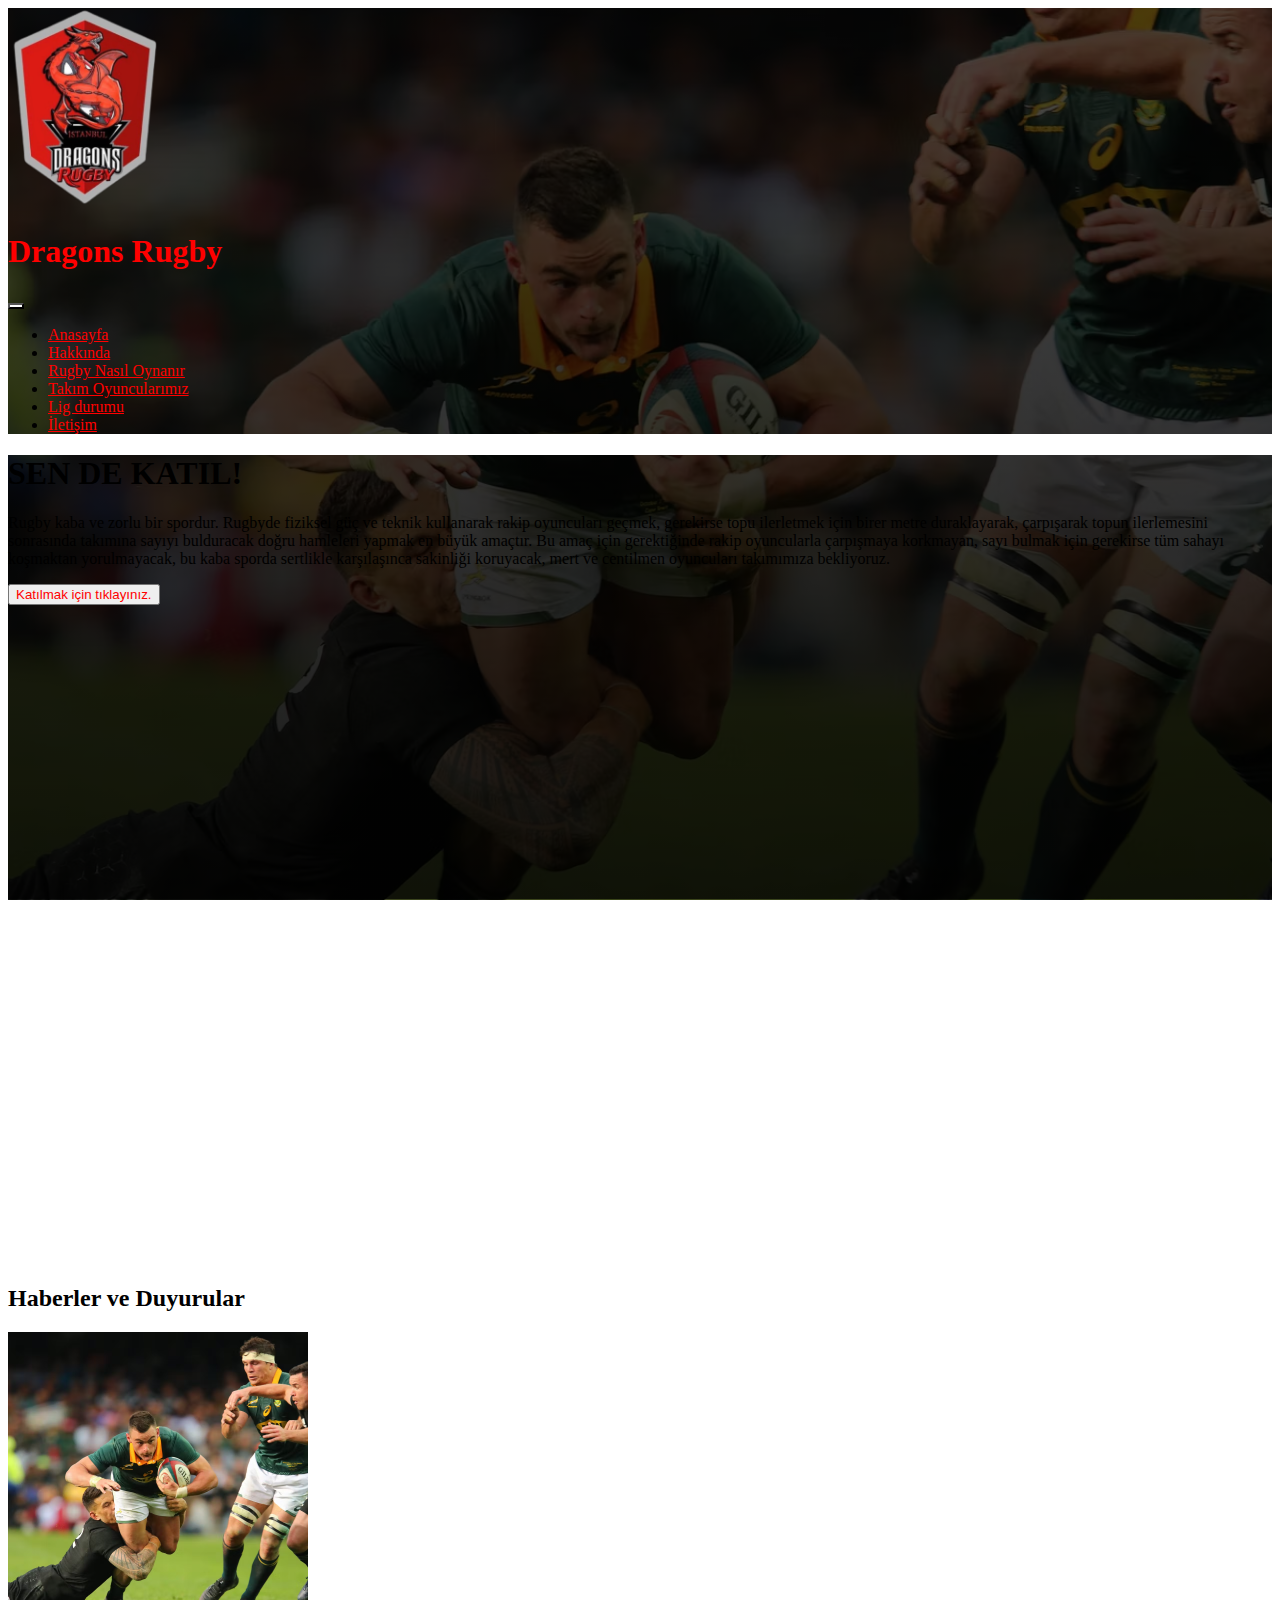
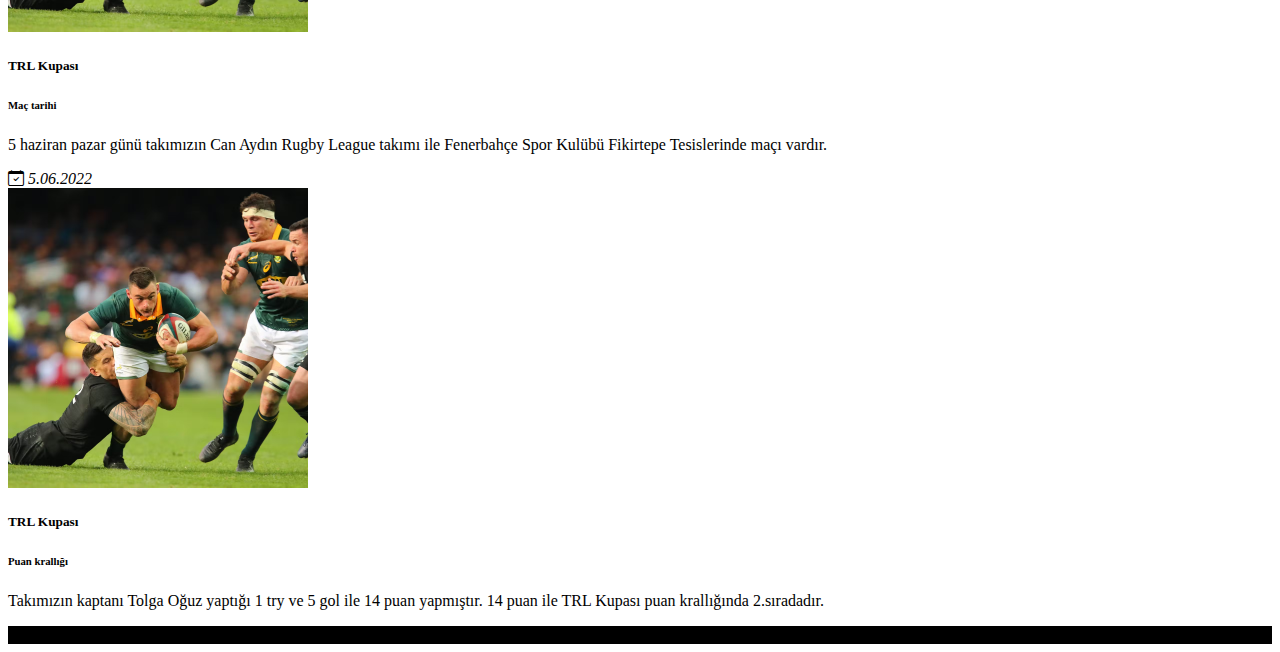
==== commit 80828836: "sonhali" ====
--- a/index.html
+++ b/index.html
@@ -4,10 +4,10 @@
 <head>
 
   <!--Burası eksikler bölümü   
-    1.headeri biraz düzenle
-    2.headerdeki açma tuşu gözükmüyor rengi kaymış düzelt ********
-    şuanlık güzeliz
-    3.küçük ekranda oyuncunun resmi alta geçmesi lazım o düzeltilicek.
+    1.tabloda oyuncu bilgileri açmak için bton görünümü oluşturulucak
+    2.haberler bölümü ortalanıcak düzenlenicek
+    3.header bölümü ve ilk karşılama bölümü arka planı
+
   -->
 
   <!-- Required meta tags -->
@@ -29,7 +29,7 @@
 <body>
   <!--BAŞLIK VE ÜST MENÜ-->
   <header id="header">
-    <nav class="navbar navbar-expand-xl navbar-light sayfa-bg">
+    <nav class="navbar navbar-expand-xl navbar-light dark-bg">
       <div class="container">
         <div id="logo" class="d-flex">
           <a class="navbar-brand" href="index.html">
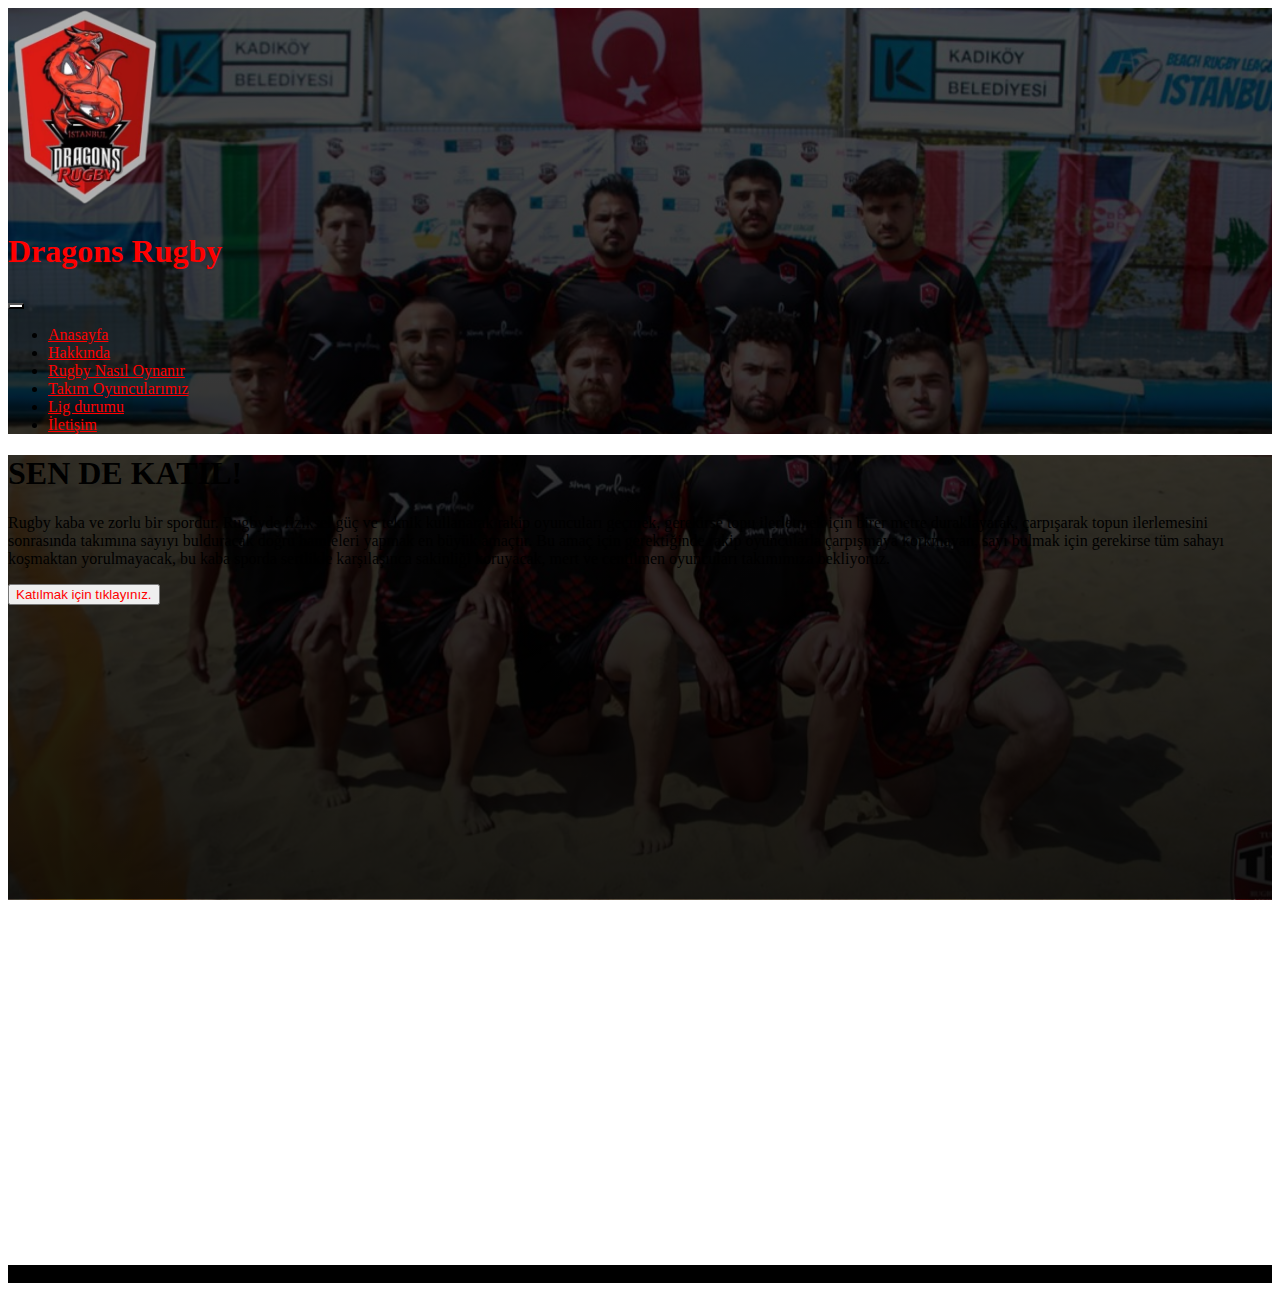
==== commit 335eb4a3: "resimdüzeltme" ====
--- a/index.html
+++ b/index.html
@@ -86,13 +86,14 @@
     </div>
   </section>
   <!--haberler bölümü-->
-  <section id="blog" class="generic">
+  <!--
+    <section id="blog" class="generic">
     <div class="container">
       <h2 class="display-5 text-danger mb-5">Haberler ve Duyurular</h2>
       <div class="row">
         <div class="col-md-4 col-sm-12">
           <div class="card bg-light border-0">
-            <img src="img/img1.avif" class="card-img-top rounded-0 kart-resim p-3">
+            <img src="img/index.jpg" class="card-img-top rounded-0 kart-resim p-3">
             <div class="card-body ps-3">
               <h5 class="lead text-uppercase text-danger mb-4">
                 TRL Kupası
@@ -132,7 +133,7 @@
         </div>
         
     </div>
-  </section>
+  </section> -->
   <footer>
     <div class="container-fluid sayfa-bg text-center py-4 lead text-light">
       NO &copy; 2022 Mehmet Erdoğdu
--- a/css/style.css
+++ b/css/style.css
@@ -26,7 +26,7 @@
 
 /* resimli arka plan */
 .dark-bg {
-    background-image:  linear-gradient(rgba(0,0,0, .7),rgba(0,0,0, .9)), url('../img/img1.avif');
+    background-image:  linear-gradient(rgba(0,0,0, .7),rgba(0,0,0, .9)), url('../img/index.jpg');
     background-size: cover;
     background-position: center center;
     background-attachment: fixed;
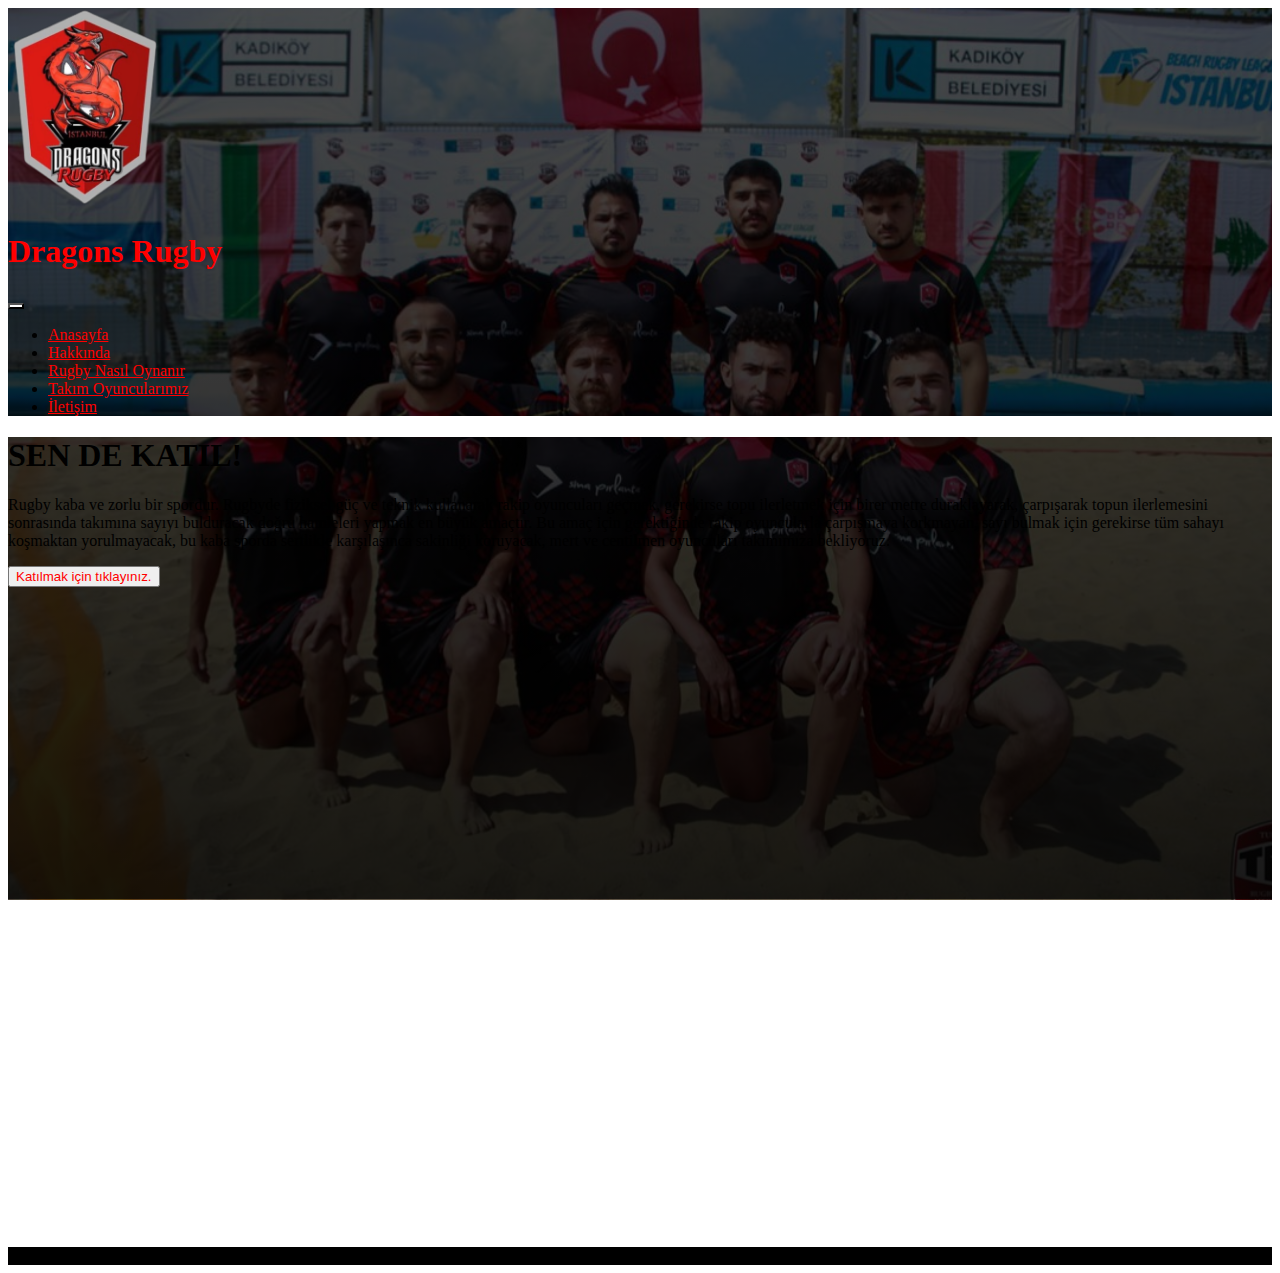
==== commit 972edffb: "resimekleme" ====
--- a/index.html
+++ b/index.html
@@ -60,9 +60,9 @@
               <li class="nav-item">
                 <a class="nav-link text-center lead sayfa-item fs-4" href="takım.html">Takım Oyuncularımız</a>
               </li>
-              <li class="nav-item">
+          <!--   <li class="nav-item">
                 <a class="nav-link text-center lead sayfa-item fs-4" href="lig.html">Lig durumu</a>
-              </li>
+              </li>--> 
               <li class="nav-item">
                 <a class="nav-link text-center lead sayfa-item fs-4" href="iletişim.html">İletişim</a>
               </li>
